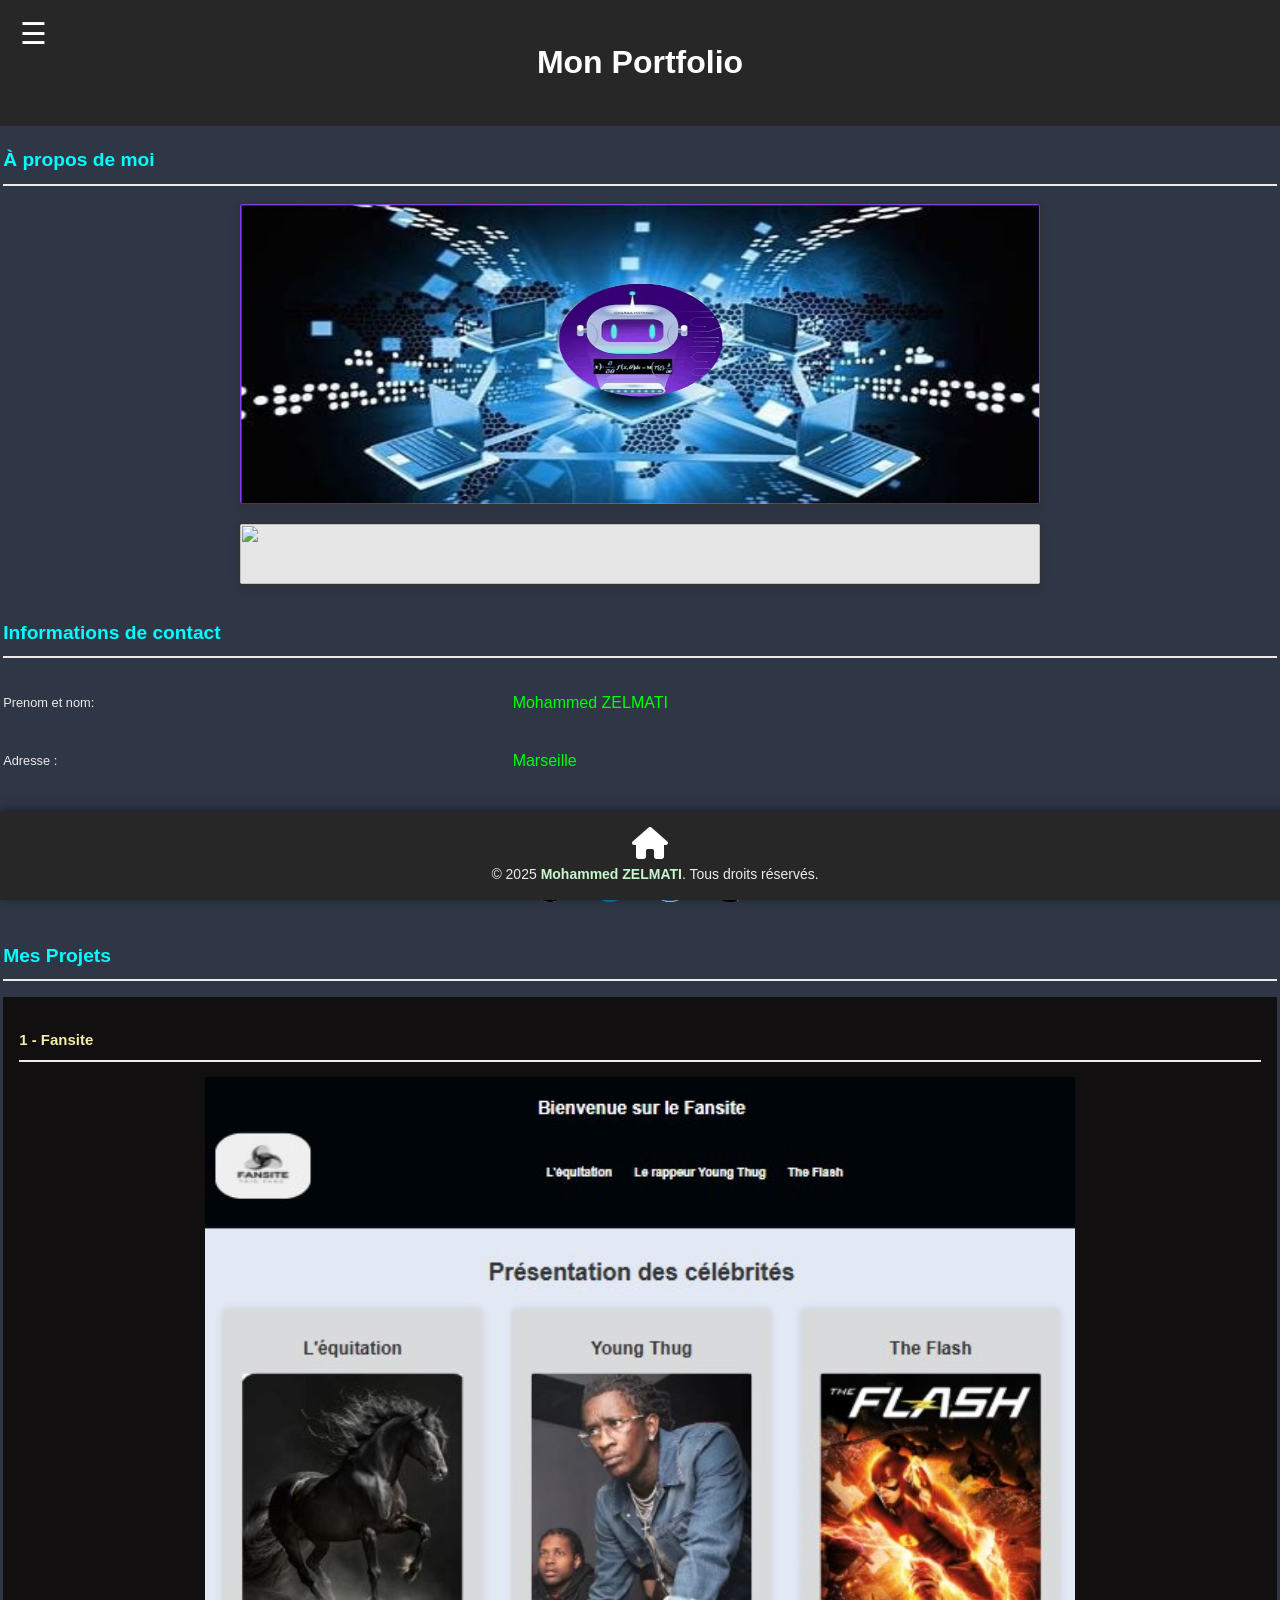
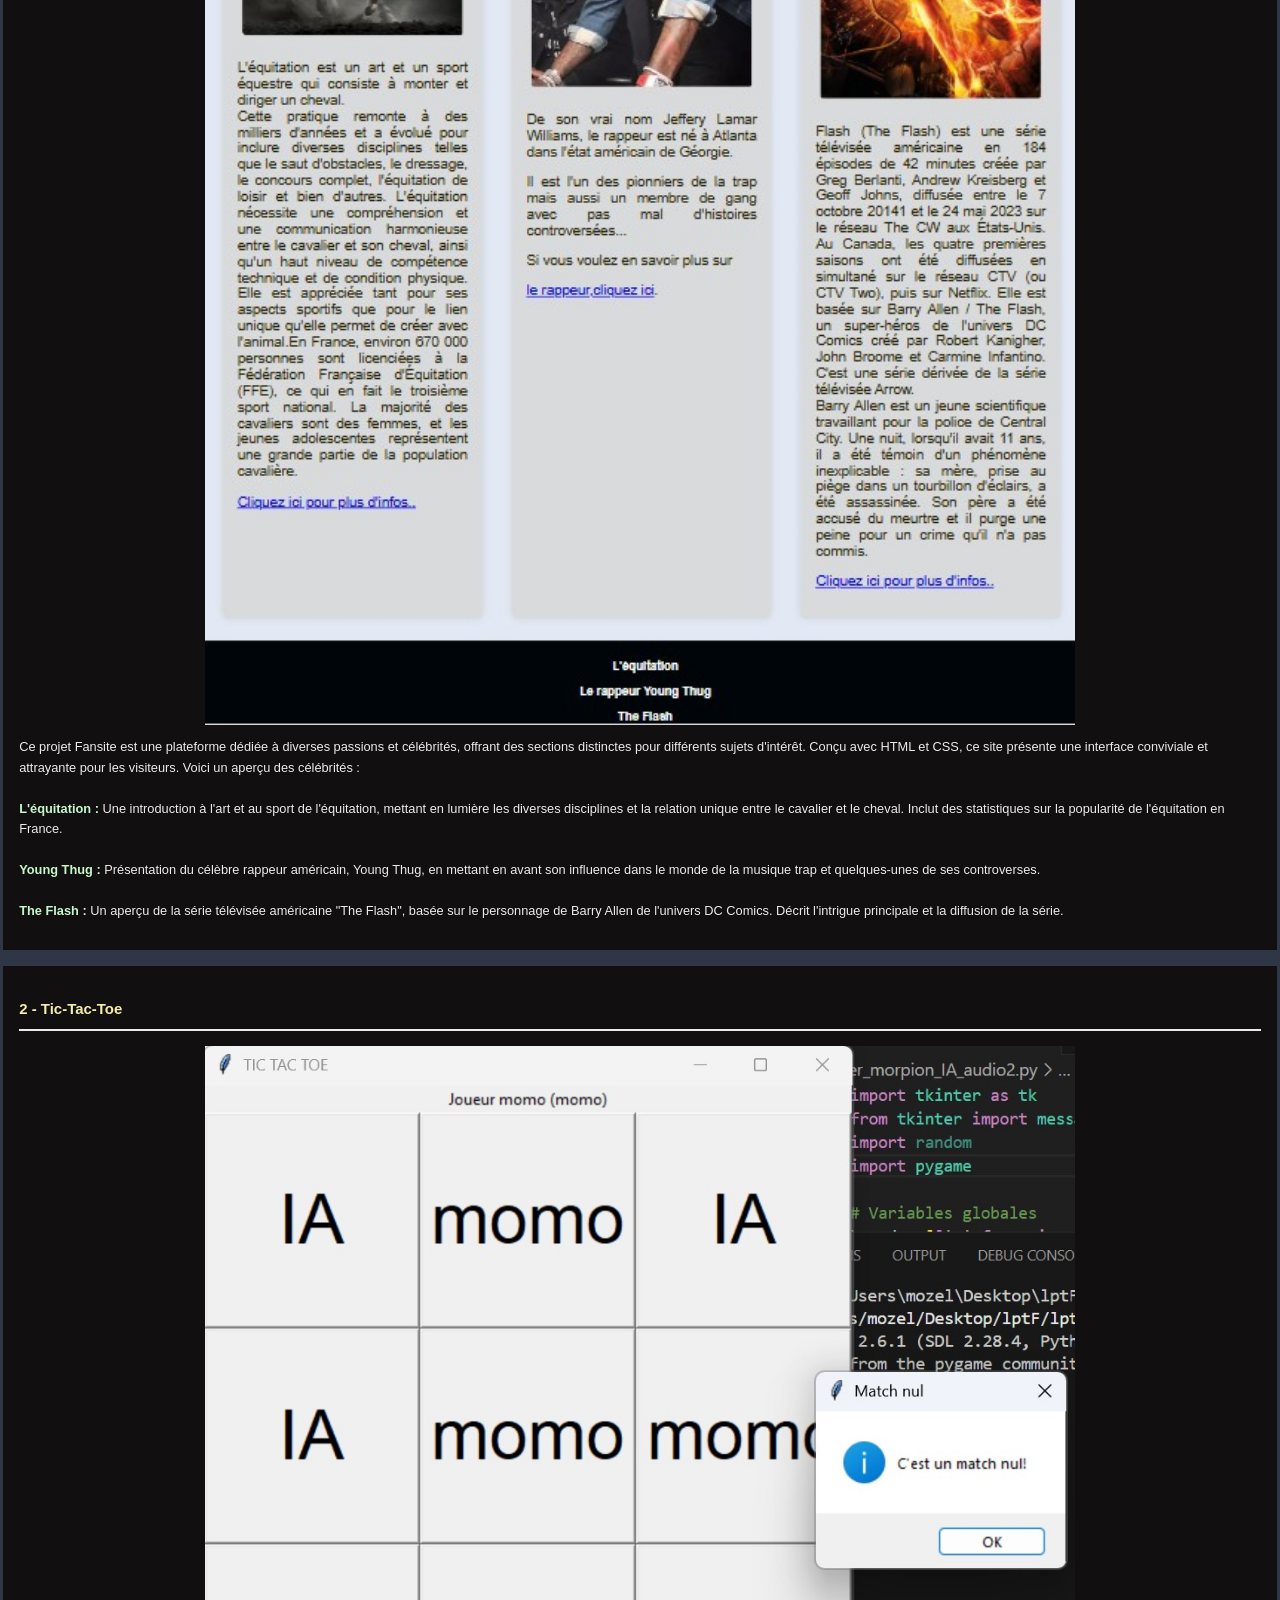
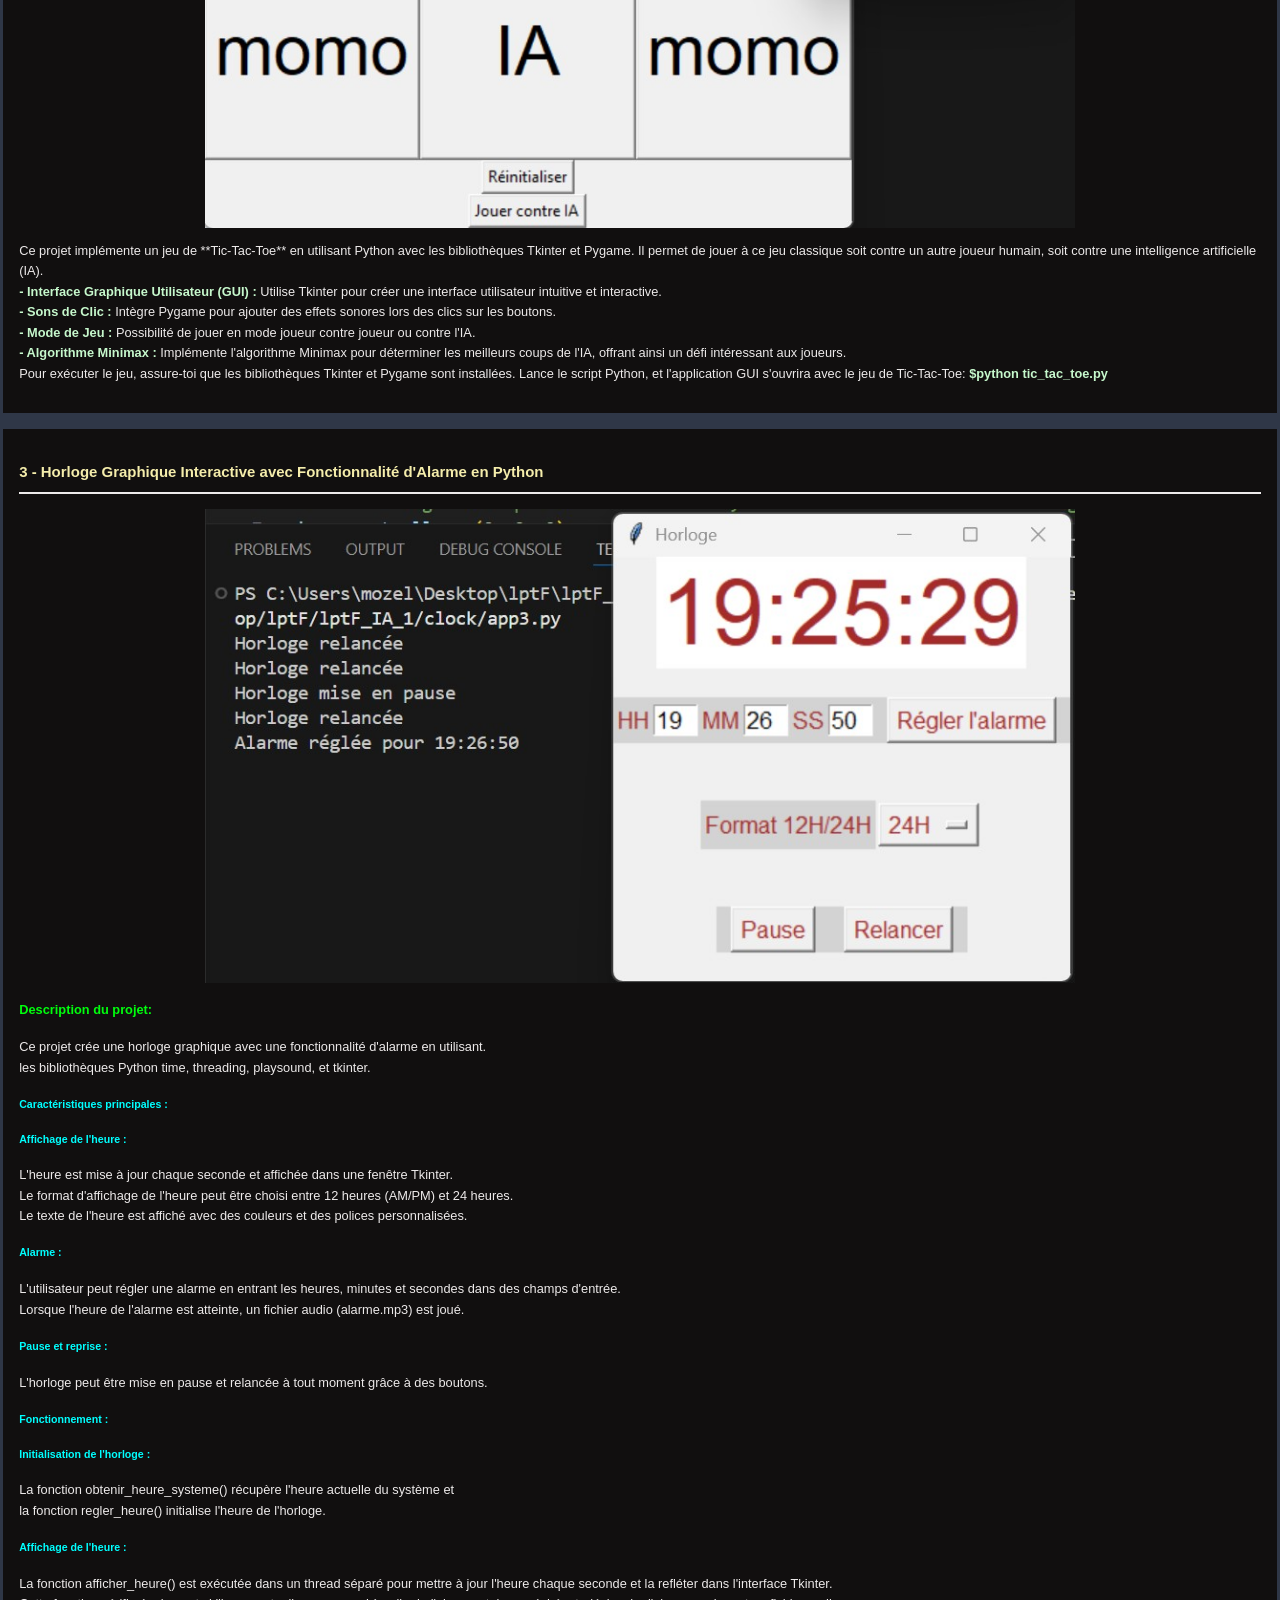
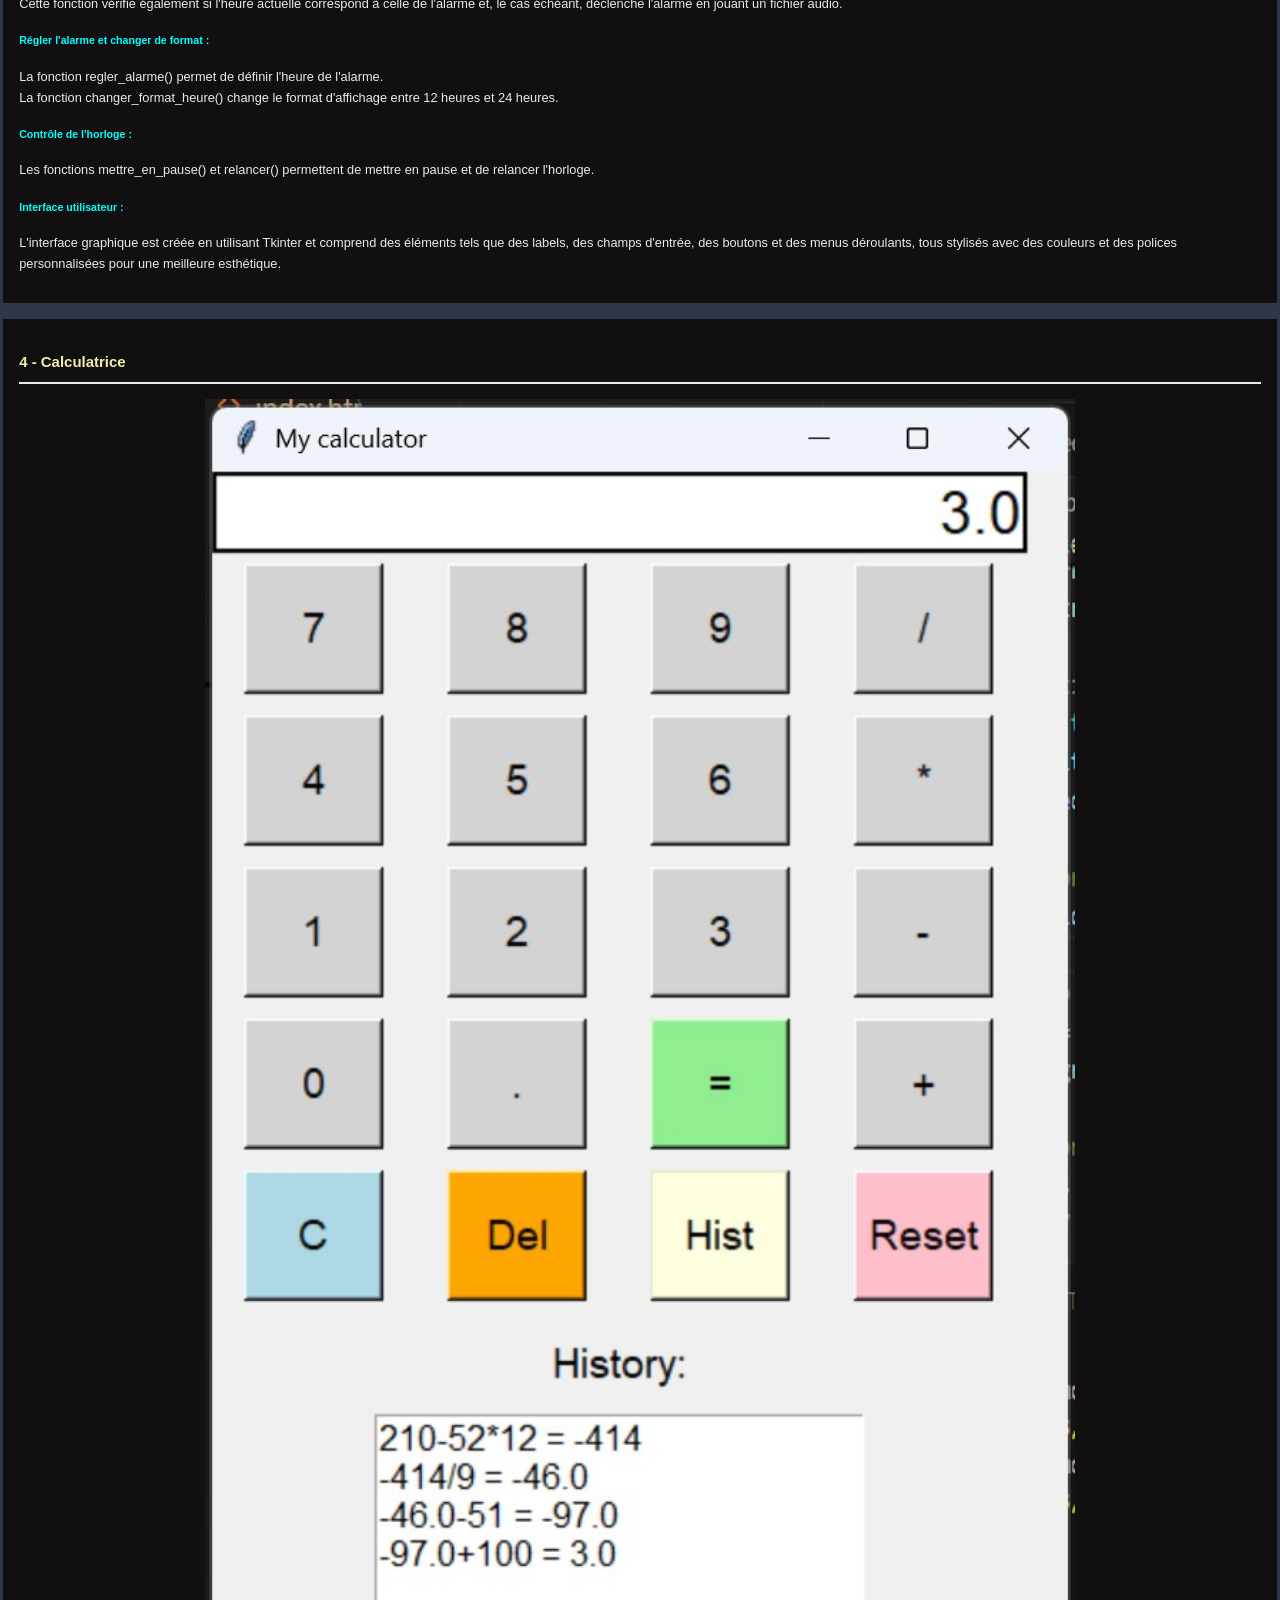
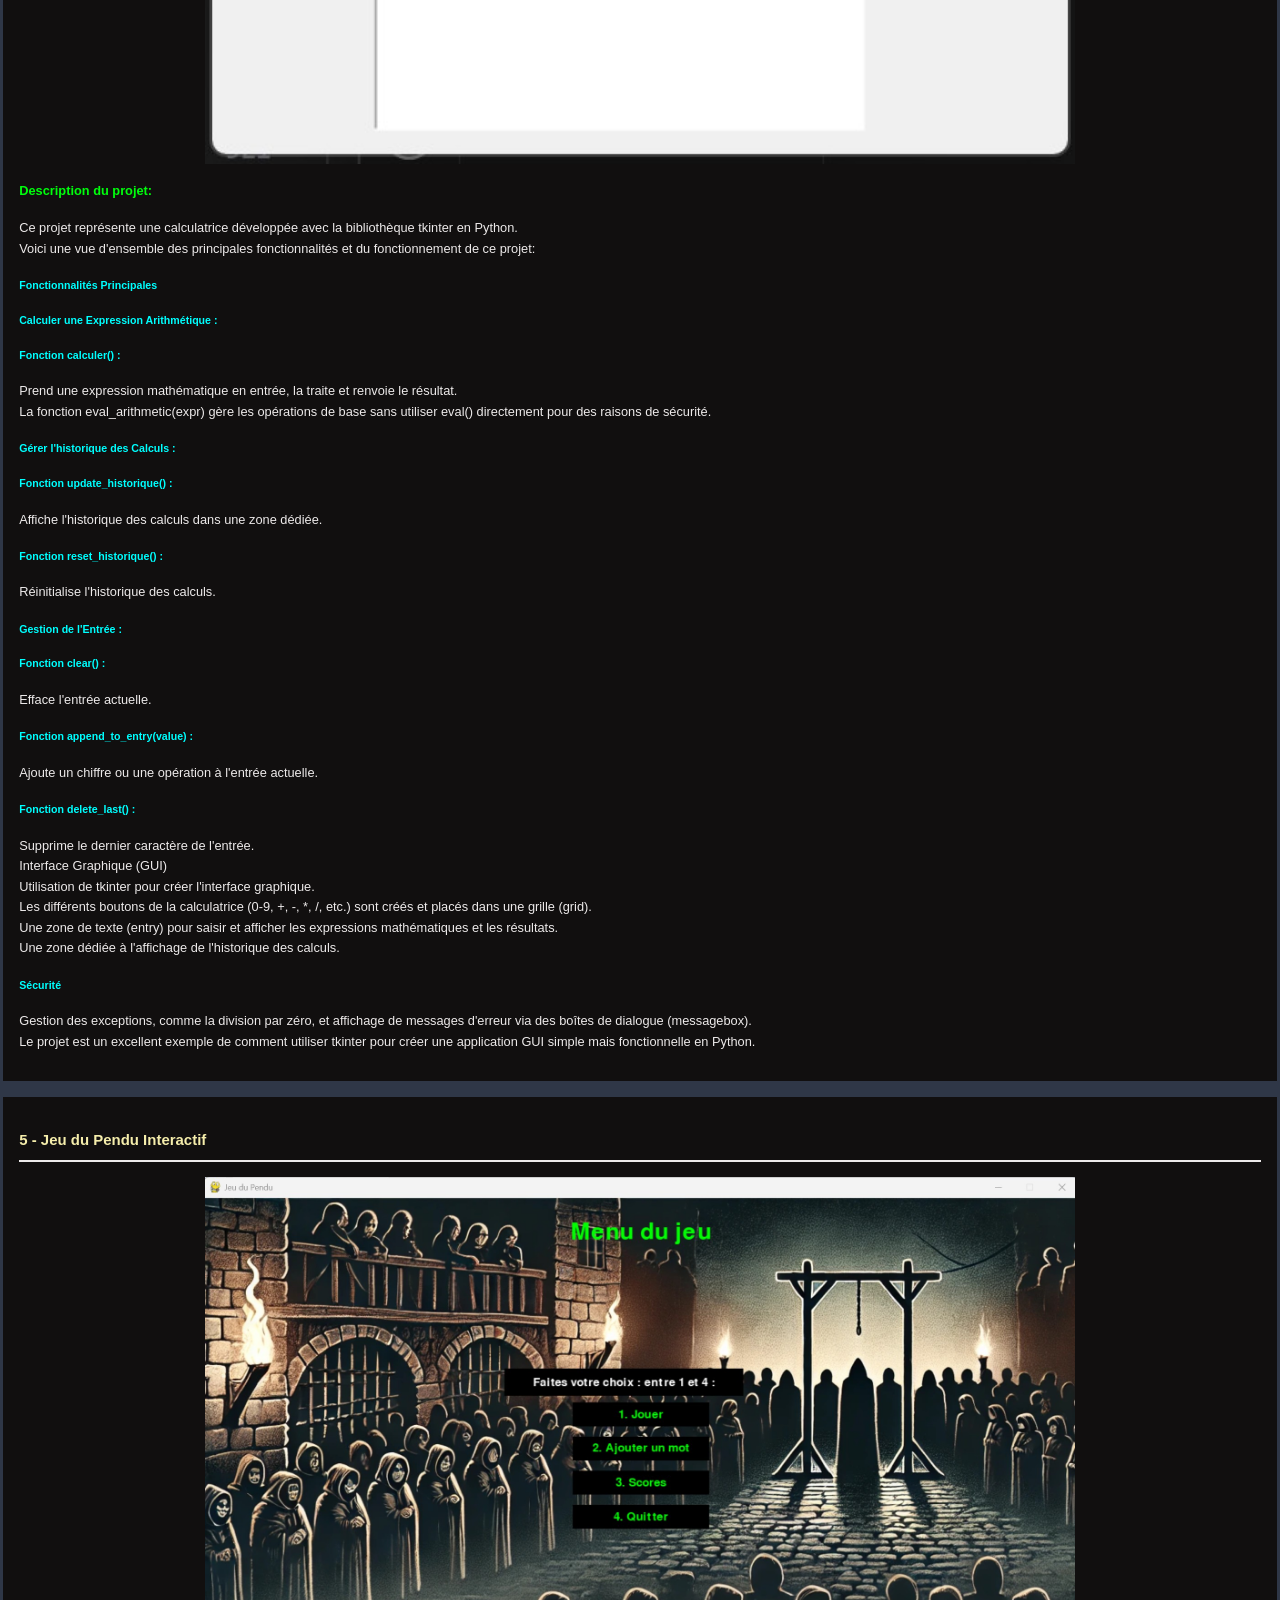
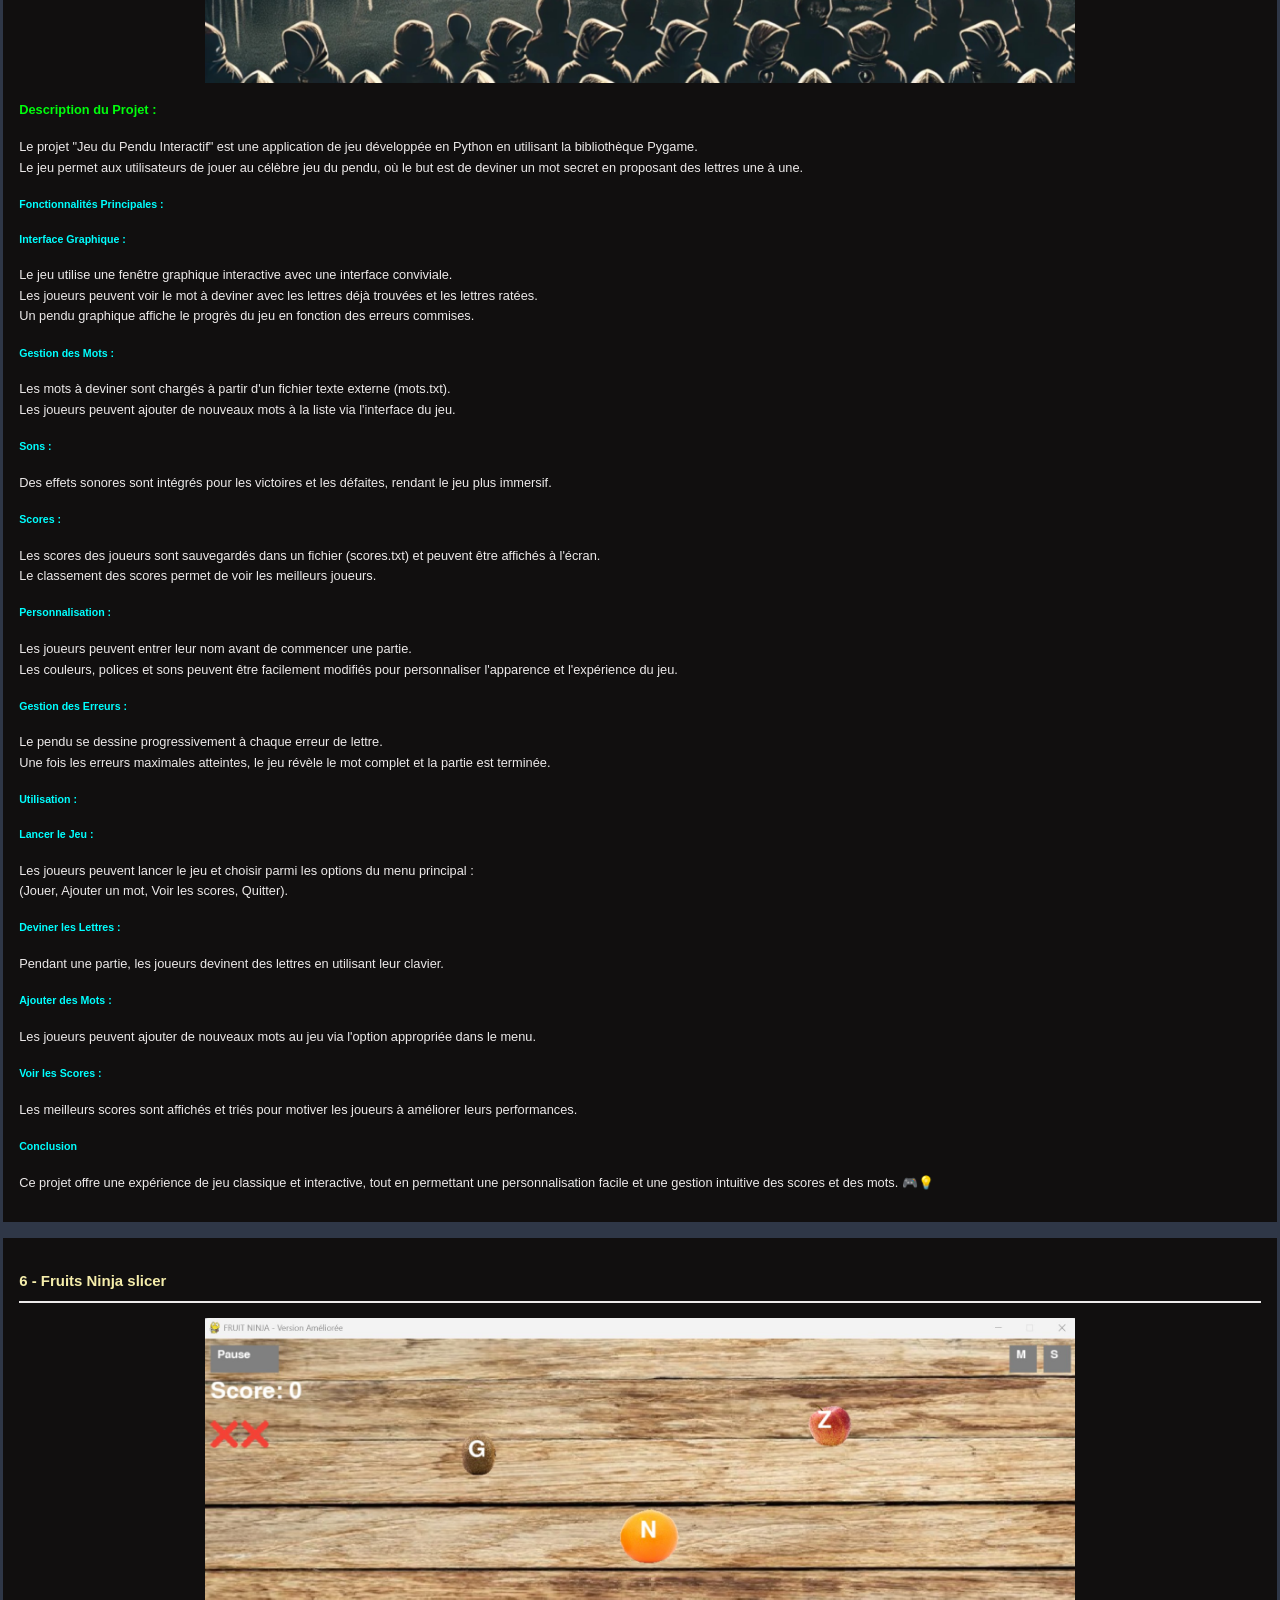
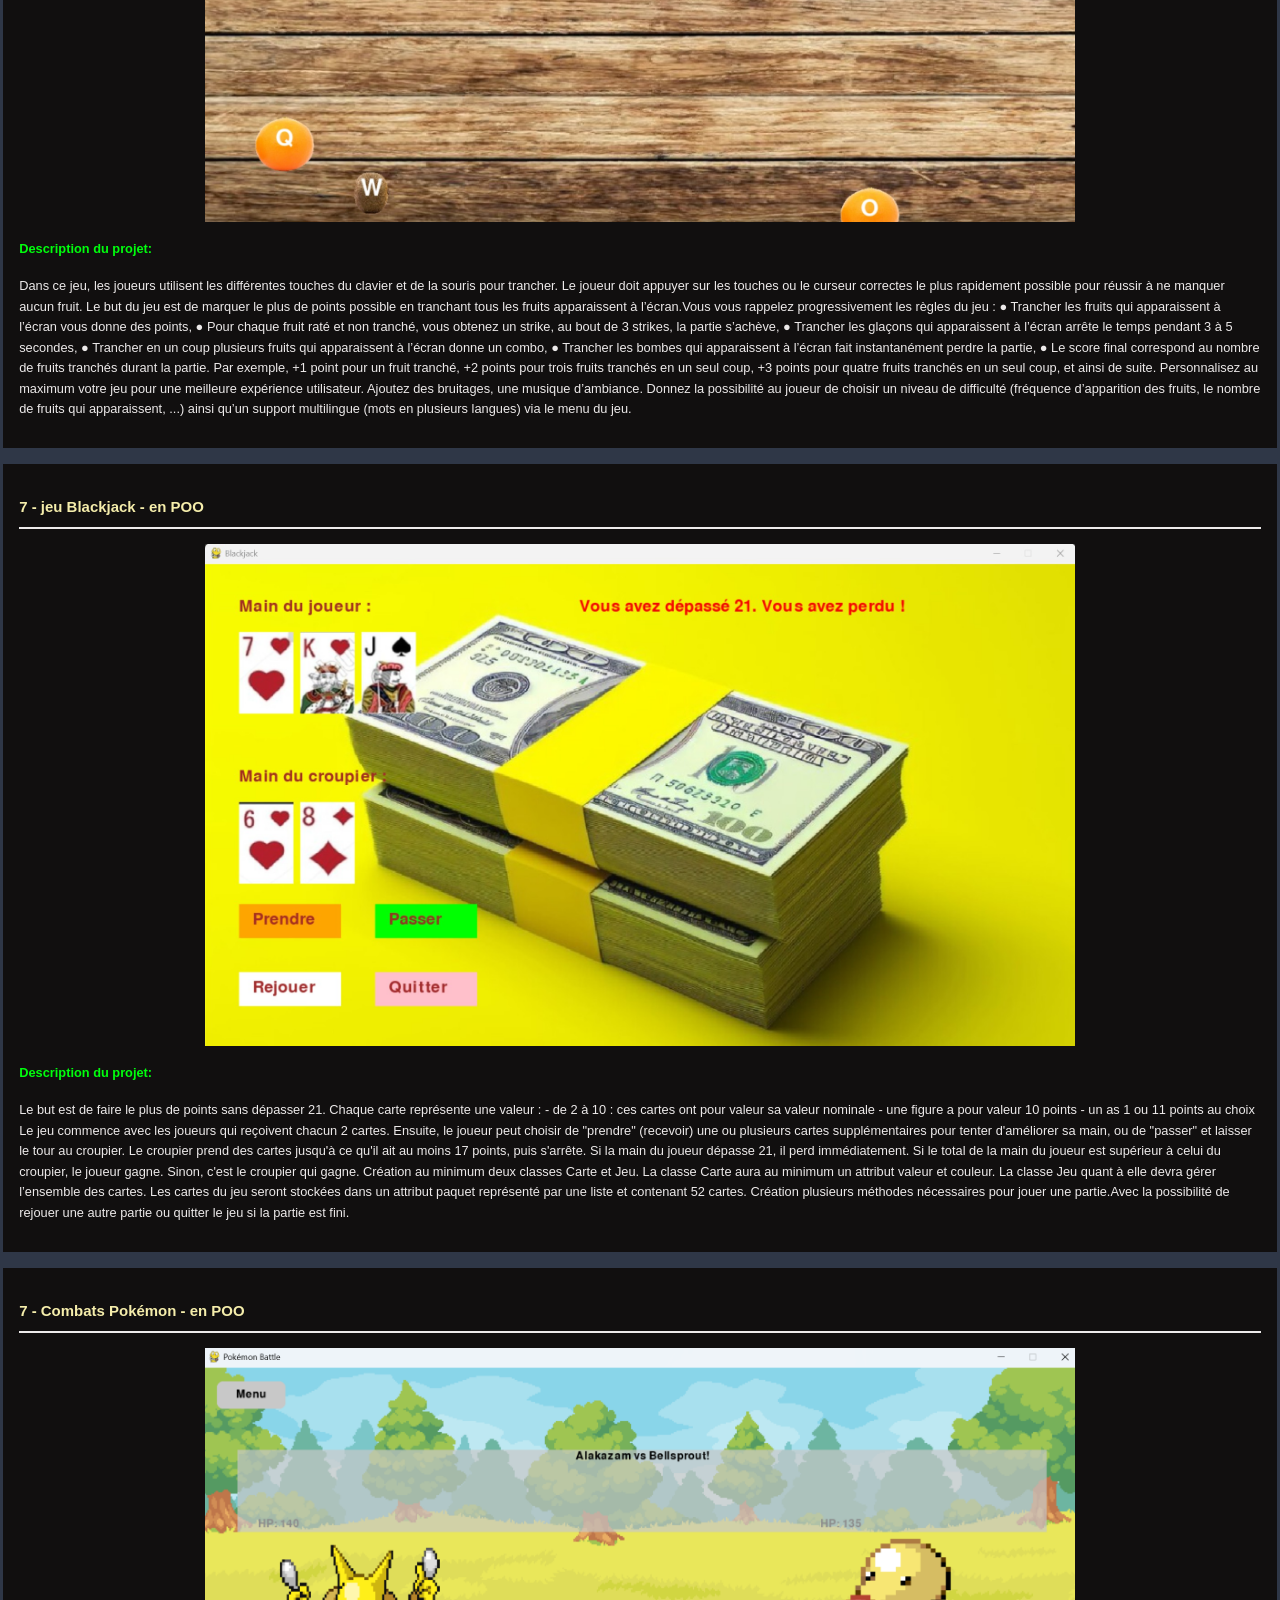
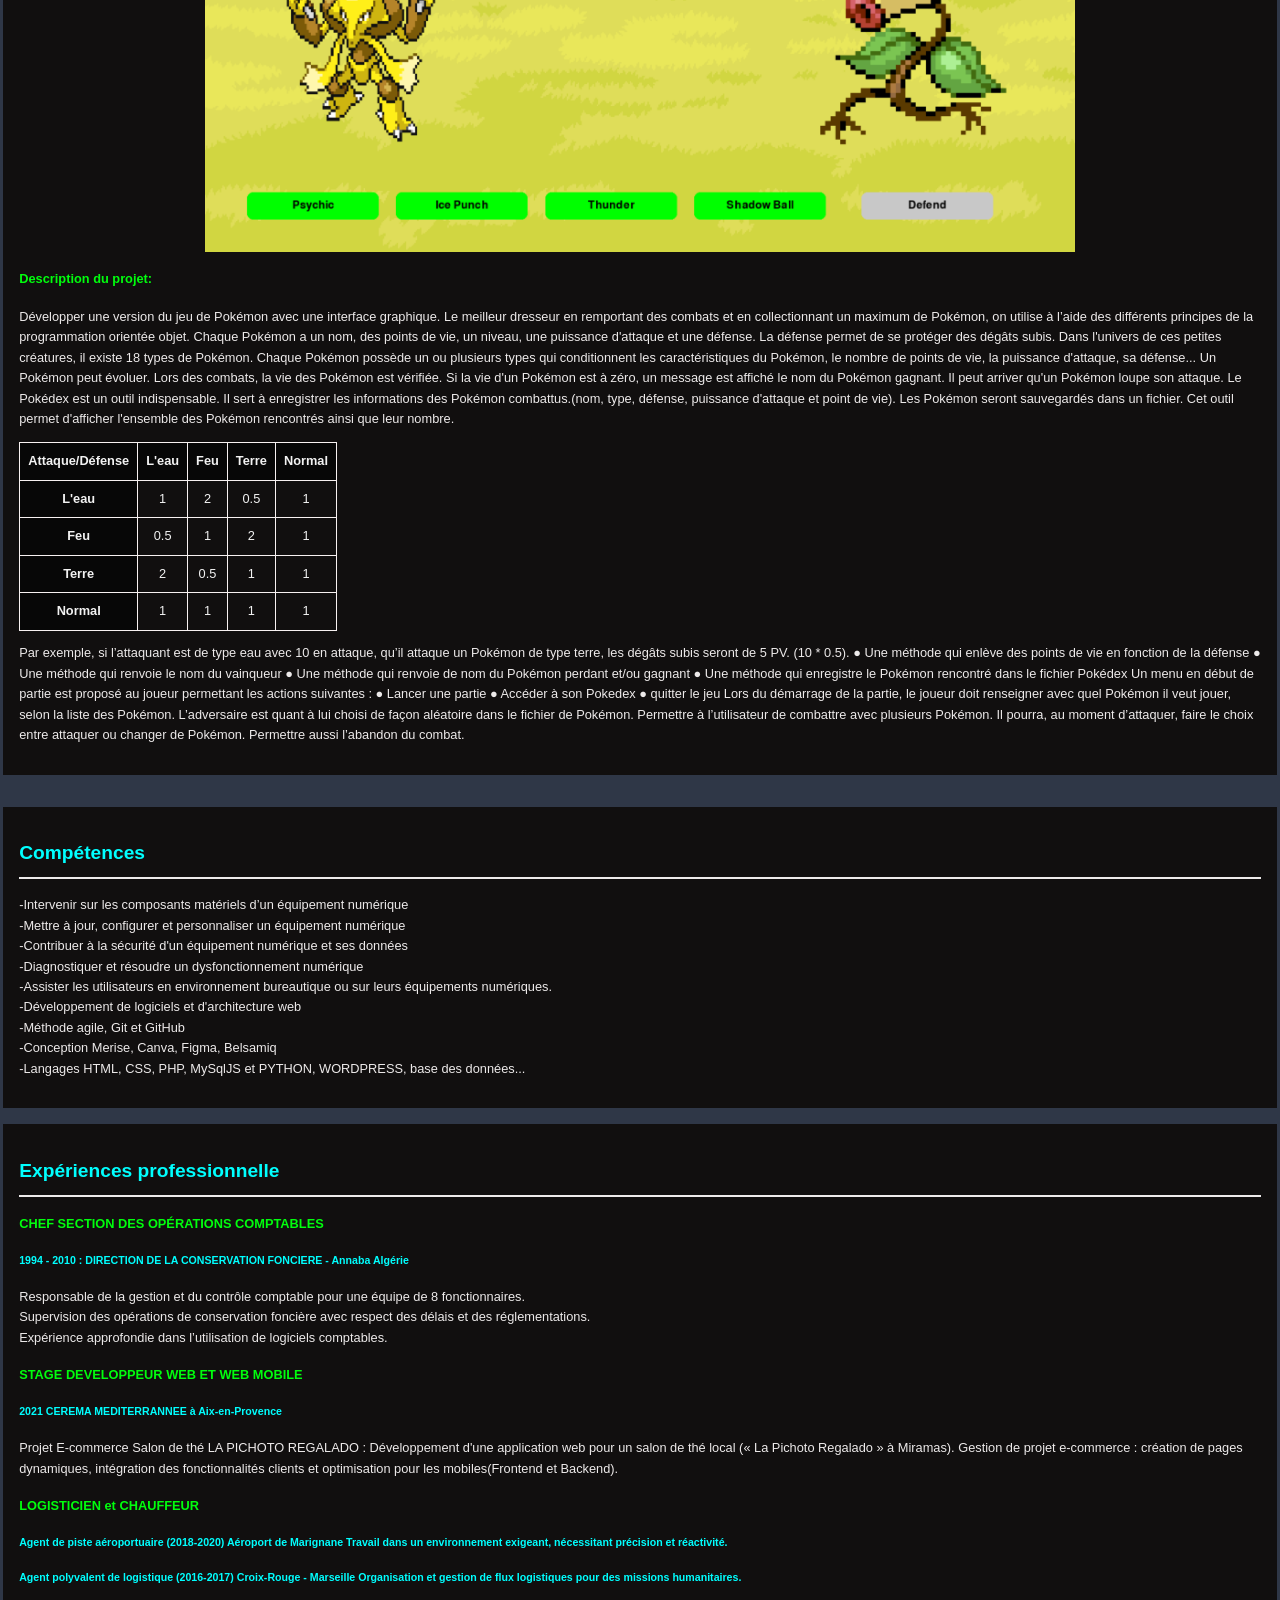
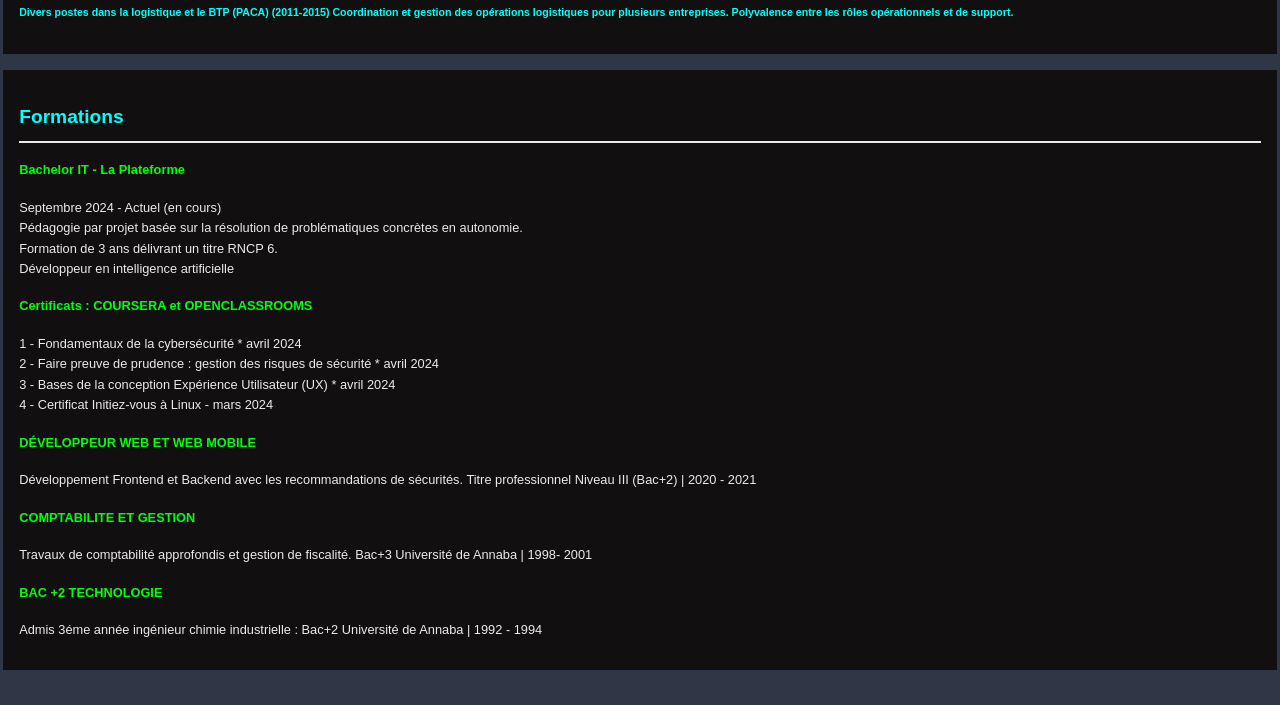
==== index.html @ 63985ffe "Modified file index.html" ====
<!DOCTYPE html>
<html lang="fr">
<head>
    <meta charset="UTF-8">
    <meta name="viewport" content="width=device-width, initial-scale=1.0">
    <title>Mon Portfolio</title>
    <link rel="stylesheet" href="style.css">
    <link rel="stylesheet" href="https://cdnjs.cloudflare.com/ajax/libs/font-awesome/6.0.0/css/all.min.css">
</head>
<body>
    <header>
        <h1>Mon Portfolio</h1>
        <!-- Checkbox pour activer/désactiver le menu --> 
        <input type="checkbox" id="menu-toggle"> 
        <label for="menu-toggle" class="menu-icon">&#9776;</label>
        <nav>
            <a href="#about">À propos</a>
            <a href="#projects">Projets</a>
            <a href="#sociaux">Contact</a>
            <a href="#experiences">Perso/Pro</a>
            <!--a href="ZELMATI_Mohammed_CV.pdf" download="ZELMATI_Mohammed_CV.pdf">Mon CV</a-->
            <a href="https://mohammed-zelmati.github.io/portfolio/ZELMATI_Mohammed_CV.pdf" target="_blank">Mon CV</a>
            <a href="https://mohammed-zelmati.github.io/portfolio/preuve.pdf" target="_blank">Titre/Attest...</a>
            
        </nav>
    </header>
    
    <main>
        <section id="about"> 
            <h2>À propos de moi</h2> 
            <img src="images/Portfolio-IA.jpg" alt="IA"> 
            <h1 align="center">
                <img src="https://readme-typing-svg.herokuapp.com/?&font=Righteous&size=35&center=true&vCenter=true&center=true&width=900&height=70&duration=5000&lines=Salut!+👋;+Je+suis+Mohammed+ZELMATI+!;Espérant+en+Data+Analyste;" />
            </h1>
        </section>

        <section id="social">
            <div class="contact">
                <h2>Informations de contact</h2>
                <div class="contact-flex">
                    <p>Prenom et nom:</p>
                    <p>Mohammed ZELMATI</p>
                </div>
                <div class="contact-flex">
                    <p>Adresse :</p>
                    <p>Marseille</p>
                </div>   
                <div class="contact-flex">
                    <p>Email :</p>
                    <p><a href="mohammed.zelmati@laplateforme.io">Em@il</a></p>
                </div>
                <div class="social">
                    <a href="https://github.com/mohammed-zelmati/presentation"><img src="images/github.png" alt="github" ></a>
                    <a href="https://www.linkedin.com/in/"><img src="images/linkedin.png" alt="linkedin" ></a>
                    <a href="https://www.facebook.com/"><img src="images/facebook.png" alt="facebook" > </a>
                    <a href="https://www.x.com/"><img src="images/x.png" alt="X"></a>
                </div>
            </div>
        </section>
        
        <section id="projects">
            <h2>Mes Projets</h2>
            
            <article>
                <h3>1 - Fansite</h3>
                <img src="images/fansite.jpg" alt="Fansite"> 
                <p>Ce projet Fansite est une plateforme dédiée à diverses passions et célébrités, 
                    offrant des sections distinctes pour différents sujets d'intérêt. 
                    Conçu avec HTML et CSS, ce site présente une interface conviviale et
                    attrayante pour les visiteurs. Voici un aperçu des célébrités :<br><br>
                    <strong>L'équitation : </strong>Une introduction à l'art et au sport de l'équitation, mettant en lumière
                    les diverses disciplines et la relation unique entre le cavalier et le cheval. Inclut 
                    des statistiques sur la popularité de l'équitation en France.<br><br>
                    <strong>Young Thug :</strong> Présentation du célèbre rappeur américain, Young Thug, en mettant en avant 
                    son influence dans le monde de la musique trap et quelques-unes de ses controverses.<br><br>
                    <strong>The Flash :</strong> Un aperçu de la série télévisée américaine "The Flash", basée sur le 
                    personnage de Barry Allen de l'univers DC Comics. Décrit l'intrigue principale et la 
                    diffusion de la série.
                </p>
            </article>
            <article>
                <h3>2 - Tic-Tac-Toe</h3>
                <img src="images/tictactoe.jpg" alt="Tic-tac-toe"> 
                <p>Ce projet implémente un jeu de **Tic-Tac-Toe** en utilisant Python avec les bibliothèques Tkinter et Pygame. 
                    Il permet de jouer à ce jeu classique soit contre un autre joueur humain, soit contre une intelligence artificielle (IA).<br>
                <strong>- Interface Graphique Utilisateur (GUI) :</strong> Utilise Tkinter pour créer une interface utilisateur intuitive et interactive.<br>
                <strong>- Sons de Clic : </strong> Intègre Pygame pour ajouter des effets sonores lors des clics sur les boutons.<br>
                <strong>- Mode de Jeu : </strong> Possibilité de jouer en mode joueur contre joueur ou contre l'IA.<br>
                <strong>- Algorithme Minimax :</strong>  Implémente l'algorithme Minimax pour déterminer les meilleurs coups de l'IA, 
                offrant ainsi un défi intéressant aux joueurs.<br>
                Pour exécuter le jeu, assure-toi que les bibliothèques Tkinter et Pygame sont installées. Lance le script Python,
                 et l'application GUI s'ouvrira avec le jeu de Tic-Tac-Toe: <strong>$python tic_tac_toe.py</strong> </p>
            </article>
            <article>
                <h3>3 - Horloge Graphique Interactive avec Fonctionnalité d'Alarme en Python</h3>
                <img src="images/clock1.jpg" alt="Clock"> 
                <h4>Description du projet: </h4>
                <p>Ce projet crée une horloge graphique avec une fonctionnalité d'alarme en utilisant.<br>
                les bibliothèques Python time, threading, playsound, et tkinter.</p>
                <h5>Caractéristiques principales :</h5>
                <h5>Affichage de l'heure :</h5>
                
                <p>L'heure est mise à jour chaque seconde et affichée dans une fenêtre Tkinter.<br>
                Le format d'affichage de l'heure peut être choisi entre 12 heures (AM/PM) et 24 heures.<br>
                Le texte de l'heure est affiché avec des couleurs et des polices personnalisées.</p>
                
                <h5>Alarme :</h5>
                <p>L'utilisateur peut régler une alarme en entrant les heures, minutes et secondes dans des champs d'entrée.<br>
                Lorsque l'heure de l'alarme est atteinte, un fichier audio (alarme.mp3) est joué.</p>

                <h5>Pause et reprise : </h5>
                <p>L'horloge peut être mise en pause et relancée à tout moment grâce à des boutons.</p> 

                <h5>Fonctionnement : </h5>

                <h5>Initialisation de l'horloge :</h5>
                
                <p>La fonction obtenir_heure_systeme() récupère l'heure actuelle du système et <br>
                la fonction regler_heure() initialise l'heure de l'horloge.</p>
                
                <h5>Affichage de l'heure :</h5>
                
                <p>La fonction afficher_heure() est exécutée dans un thread séparé pour mettre à jour 
                l'heure chaque seconde et la refléter dans l'interface Tkinter.<br>
                Cette fonction vérifie également si l'heure actuelle correspond à celle de l'alarme et, 
                le cas échéant, déclenche l'alarme en jouant un fichier audio.</p>

                <h5>Régler l'alarme et changer de format :</h5>
                <p>La fonction regler_alarme() permet de définir l'heure de l'alarme.<br>
                La fonction changer_format_heure() change le format d'affichage entre 12 heures et 24 heures.</p>
                
                <h5>Contrôle de l'horloge :</h5>
                <p>Les fonctions mettre_en_pause() et relancer() permettent de mettre en pause et de relancer l'horloge.</p>
                
                <h5>Interface utilisateur :</h5>
                <p>L'interface graphique est créée en utilisant Tkinter et comprend des éléments tels que des labels, 
                des champs d'entrée, des boutons et des menus déroulants, tous stylisés avec des couleurs 
                et des polices personnalisées pour une meilleure esthétique.</p>

                
            </article>

            <article>
                <h3>4 - Calculatrice</h3>
                <img src="images/calculatrice.jpg" alt="Calculatrice"> 
                <h4>Description du projet: </h4>
                <p>Ce projet représente une calculatrice développée avec la bibliothèque tkinter en Python. <br>
                    Voici une vue d'ensemble des principales fonctionnalités et du fonctionnement de ce projet:</p>
                <h5>Fonctionnalités Principales</h5>
                <h5>Calculer une Expression Arithmétique :</h5>
                <h5>Fonction calculer() :</h5>
                <p>Prend une expression mathématique en entrée, la traite et renvoie le résultat.<br>
                La fonction eval_arithmetic(expr) gère les opérations de base sans utiliser eval() 
                directement pour des raisons de sécurité.</p>
                <h5>Gérer l'historique des Calculs :</h5>
                <h5>Fonction update_historique() :</h5>
                <p> Affiche l'historique des calculs dans une zone dédiée.</p>
                
                <h5>Fonction reset_historique() :</h5>
                <p>Réinitialise l'historique des calculs.</p>
                 
                <h5>Gestion de l'Entrée :</h5>
                <h5>Fonction clear() :</h5>
                <p>Efface l'entrée actuelle.</p>
                 
                <h5>Fonction append_to_entry(value) :</h5>
                <p>Ajoute un chiffre ou une opération à l'entrée actuelle.</p>
                 
                <h5>Fonction delete_last() :</h5>
                <p>Supprime le dernier caractère de l'entrée.<br>
                Interface Graphique (GUI)<br>
                Utilisation de tkinter pour créer l'interface graphique.<br>
                Les différents boutons de la calculatrice (0-9, +, -, *, /, etc.) sont créés et placés dans une grille (grid).<br>
                Une zone de texte (entry) pour saisir et afficher les expressions mathématiques et les résultats.<br>
                Une zone dédiée à l'affichage de l'historique des calculs.</p>
                 
                <h5>Sécurité</h5>
                <p>Gestion des exceptions, comme la division par zéro, et affichage de messages d'erreur via des boîtes de dialogue (messagebox).<br>
                Le projet est un excellent exemple de comment utiliser tkinter pour créer une application GUI simple mais fonctionnelle en Python.</p>   
            </article>
            <article>
                <h3>5 - Jeu du Pendu Interactif</h3>
                <img src="images/pendu.jpg" alt="Pendu"> 
                <h4>Description du Projet :</h4>
                <p> Le projet "Jeu du Pendu Interactif" est une application de jeu développée en Python en utilisant la bibliothèque Pygame. <br>
                    Le jeu permet aux utilisateurs de jouer au célèbre jeu du pendu, où le but est de deviner un mot secret en proposant des lettres une à une.</p>
                    <h5>Fonctionnalités Principales :</h5>

                    <h5>Interface Graphique :</h5>
                    <p> Le jeu utilise une fenêtre graphique interactive avec une interface conviviale.<br>
                        Les joueurs peuvent voir le mot à deviner avec les lettres déjà trouvées et les lettres ratées.<br>
                        Un pendu graphique affiche le progrès du jeu en fonction des erreurs commises.</p>
                   
                    <h5>Gestion des Mots :</h5>
                    <p>Les mots à deviner sont chargés à partir d'un fichier texte externe (mots.txt).<br>
                    Les joueurs peuvent ajouter de nouveaux mots à la liste via l'interface du jeu.</p>
                    
                    <h5>Sons :</h5>
                    <p>Des effets sonores sont intégrés pour les victoires et les défaites, rendant le jeu plus immersif.</p>
                    
                    <h5> Scores :</h5>
                   <p>Les scores des joueurs sont sauvegardés dans un fichier (scores.txt) et peuvent être affichés à l'écran.<br>
                    Le classement des scores permet de voir les meilleurs joueurs.</p>
                    
                    <h5>Personnalisation :</h5>
                    <p>Les joueurs peuvent entrer leur nom avant de commencer une partie.<br>
                    Les couleurs, polices et sons peuvent être facilement modifiés pour personnaliser l'apparence et l'expérience du jeu.</p>
                    
                    <h5>Gestion des Erreurs :</h5>
                    <p>Le pendu se dessine progressivement à chaque erreur de lettre.<br>
                    Une fois les erreurs maximales atteintes, le jeu révèle le mot complet et la partie est terminée.</p>
                    
                    <h5>Utilisation :</h5> 
                    <h5>Lancer le Jeu :</h5>
                    <p>Les joueurs peuvent lancer le jeu et choisir parmi les options du menu principal :<br>
                        (Jouer, Ajouter un mot, Voir les scores, Quitter).</p>
                    <h5>Deviner les Lettres :</h5>
                    <p>Pendant une partie, les joueurs devinent des lettres en utilisant leur clavier.</p>
                    
                    <h5> Ajouter des Mots :</h5>
                    <p>Les joueurs peuvent ajouter de nouveaux mots au jeu via l'option appropriée dans le menu.</p>
                
                    <h5>Voir les Scores :</h5>
                    <p>Les meilleurs scores sont affichés et triés pour motiver les joueurs à améliorer leurs performances.</p>
                    <h5>Conclusion</h5>
                    <p>Ce projet offre une expérience de jeu classique et interactive, tout en permettant une personnalisation facile et 
                    une gestion intuitive des scores et des mots. <strong>🎮💡</strong></p>
            </article>
            <article>
                <h3>6 - Fruits Ninja slicer</h3>
                <img src="images/fruitsNinja.jpg" alt="FruitsNinjaSlicer"> 
                <h4>Description du projet: </h4>
                <p>Dans ce jeu, les joueurs utilisent les différentes touches du clavier et de la souris pour trancher. 
                Le joueur doit appuyer sur les touches ou le curseur correctes le plus rapidement possible pour réussir à ne manquer aucun fruit.
                Le but du jeu est de marquer le plus de points possible en tranchant tous les fruits apparaissent à l’écran.Vous vous rappelez 
                progressivement les règles du jeu :
                 ● Trancher les fruits qui apparaissent à l’écran vous donne des points,
                 ● Pour chaque fruit raté et non tranché, vous obtenez un strike, au bout de 3 strikes, la partie s’achève,
                 ● Trancher les glaçons qui apparaissent à l’écran arrête le temps pendant 3 à 5 secondes,
                 ● Trancher en un coup plusieurs fruits qui apparaissent à l’écran donne un combo,
                 ● Trancher les bombes qui apparaissent à l’écran fait instantanément perdre la partie,
                 ● Le score final correspond au nombre de fruits tranchés durant la partie.
                Par exemple, +1 point pour un fruit tranché, +2 points pour trois fruits tranchés en un seul coup, +3 points pour quatre fruits
                 tranchés en un seul coup, et ainsi de suite.
                Personnalisez au maximum votre jeu pour une meilleure expérience utilisateur. Ajoutez des bruitages, une musique d’ambiance. 
                Donnez la possibilité au joueur de choisir un niveau de difficulté (fréquence d’apparition des fruits, le nombre de fruits qui 
                apparaissent, ...) ainsi qu’un support multilingue (mots en plusieurs langues) via le menu du jeu.</p>
                
            
            </article>
            <article>
                <h3>7 - jeu Blackjack - en POO</h3>
                <img src="images/blackjackCroupier.jpg" alt="jeuBlackJack"> 
                <h4>Description du projet: </h4>
                <p>Le but est de faire le plus de points sans dépasser 21. Chaque carte représente une valeur :
                - de 2 à 10 : ces cartes ont pour valeur sa valeur nominale
                - une figure a pour valeur 10 points
                - un as 1 ou 11 points au choix

                Le jeu commence avec les joueurs qui reçoivent chacun 2 cartes. Ensuite, le joueur peut choisir de "prendre" 
                (recevoir) une ou plusieurs cartes supplémentaires pour tenter d'améliorer sa main, ou de "passer" et laisser
                le tour au croupier. Le croupier prend des cartes jusqu'à ce qu'il ait au moins 17 points, puis s'arrête. 
                Si la main du joueur dépasse 21, il perd immédiatement.
                Si le total de la main du joueur est supérieur à celui du croupier, le joueur gagne. 
                Sinon, c'est le croupier qui gagne.

                Création au minimum deux classes Carte et Jeu.

                La classe Carte aura au minimum un attribut valeur et couleur. La classe Jeu quant à elle devra gérer 
                l’ensemble des cartes. Les cartes du jeu seront stockées dans un attribut paquet représenté par une liste 
                et contenant 52 cartes.

                Création plusieurs méthodes nécessaires pour jouer une partie.Avec la possibilité de rejouer une autre partie ou quitter 
                le jeu si la partie est fini.
            </article>
            <article>
                <h3>7 - Combats Pokémon - en POO</h3>
                <img src="images/pokemon.png" alt=""> 
                <h4>Description du projet: </h4>
                <p>Développer une version du jeu de Pokémon avec une interface graphique. Le meilleur dresseur en remportant des combats et en collectionnant
                    un maximum de Pokémon,  on utilise à l’aide des différents principes de la programmation orientée objet.
                    Chaque Pokémon a un nom, des points de vie, un niveau, une puissance d'attaque et une défense. La défense permet de se protéger des dégâts subis.

                    Dans l'univers de ces petites créatures, il existe 18 types de Pokémon. Chaque Pokémon possède un ou plusieurs types qui conditionnent les
                    caractéristiques du Pokémon, le nombre de points de vie, la puissance d'attaque, sa défense... Un Pokémon peut évoluer.
    
                    Lors des combats, la vie des Pokémon est vérifiée. Si la vie d'un Pokémon est à zéro, un message est affiché le nom du Pokémon gagnant. 
                    Il peut arriver qu'un Pokémon loupe son attaque.
    
                    Le Pokédex est un outil indispensable. Il sert à enregistrer les informations des Pokémon combattus.(nom, type, défense, puissance
                    d'attaque et point de vie).
    
                    Les Pokémon seront sauvegardés dans un fichier. Cet outil permet d'afficher l'ensemble des Pokémon rencontrés ainsi que leur nombre.
                </p>
                <table>
                    <thead>
                        <tr>
                            <th>Attaque/Défense</th>
                            <th>L'eau</th>
                            <th>Feu</th>
                            <th>Terre</th>
                            <th>Normal</th>
                        </tr>
                    </thead>
                    <tbody>
                        <tr>
                            <th>L'eau</th>
                            <td>1</td>
                            <td>2</td>
                            <td>0.5</td>
                            <td>1</td>
                        </tr>
                        <tr>
                            <th>Feu</th>
                            <td>0.5</td>
                            <td>1</td>
                            <td>2</td>
                            <td>1</td>
                        </tr>
                        <tr>
                            <th>Terre</th>
                            <td>2</td>
                            <td>0.5</td>
                            <td>1</td>
                            <td>1</td>
                        </tr>
                        <tr>
                            <th>Normal</th>
                            <td>1</td>
                            <td>1</td>
                            <td>1</td>
                            <td>1</td>
                        </tr>
                    </tbody>
                </table>
                <p>
                    Par exemple, si l’attaquant est de type eau avec 10 en attaque, qu’il attaque
                    un Pokémon de type terre, les dégâts subis seront de 5 PV. (10 * 0.5).
                    ● Une méthode qui enlève des points de vie en fonction de la défense
                    ● Une méthode qui renvoie le nom du vainqueur
                    ● Une méthode qui renvoie de nom du Pokémon perdant et/ou gagnant
                    ● Une méthode qui enregistre le Pokémon rencontré dans le fichier Pokédex
    
                    Un menu en début de partie est proposé au joueur permettant les actions suivantes :
                    ● Lancer une partie
                    ● Accéder à son Pokedex
                    ● quitter le jeu
    
                    Lors du démarrage de la partie, le joueur doit renseigner avec quel Pokémon il veut jouer, selon la liste des Pokémon.
                    L’adversaire est quant à lui choisi de façon aléatoire dans le fichier de Pokémon.
    
                    Permettre à l’utilisateur de combattre avec plusieurs Pokémon. Il pourra, au moment d’attaquer, faire le choix entre attaquer ou changer de Pokémon.
                    Permettre aussi l’abandon du combat.</p>   
            </article>
                <!-- Ajoutez d'autres projets ici -->
        </section>
        <section id="experiences">
            <article>
                <h2>Compétences</h2>
                <p>-Intervenir sur les composants matériels d’un équipement numérique<br>
                    -Mettre à jour, configurer et personnaliser un équipement numérique<br>
                    -Contribuer à la sécurité d'un équipement numérique et ses données<br>
                    -Diagnostiquer et résoudre un dysfonctionnement numérique<br>
                    -Assister les utilisateurs en environnement bureautique ou sur leurs équipements numériques.<br>
                    -Développement de logiciels et d'architecture web<br>
                    -Méthode agile, Git et GitHub<br>
                    -Conception Merise, Canva, Figma, Belsamiq<br>
                    -Langages HTML, CSS, PHP, MySqlJS et PYTHON, WORDPRESS, base des données...
                </p>
            </article>
            <!--article>
                <h3>Expériences personnelle</h3>
                <p>Description de'expériences perso...<strong>à compléter</strong></p>
            </article-->
            <article>
                <h2>Expériences professionnelle</h2>
                <h4>CHEF SECTION DES OPÉRATIONS COMPTABLES</h4>
                <h5>1994 - 2010 : DIRECTION DE LA CONSERVATION FONCIERE - Annaba Algérie</h5>
                <p>Responsable de la gestion et du contrôle comptable pour une équipe de 8
                    fonctionnaires.<br>
                    Supervision des opérations de conservation foncière avec respect des délais
                    et des réglementations.<br>
                    Expérience approfondie dans l’utilisation de logiciels comptables.</p>
                    
                <h4> STAGE DEVELOPPEUR WEB ET WEB MOBILE</h4>
                <h5>2021 CEREMA MEDITERRANNEE à Aix-en-Provence</h5>   
                <p>Projet E-commerce Salon de thé LA PICHOTO REGALADO  : Développement d'une application web pour un salon de
                    thé local (« La Pichoto Regalado » à Miramas).
                    Gestion de projet e-commerce : création de pages dynamiques, intégration des
                    fonctionnalités clients et optimisation pour les mobiles(Frontend et Backend).</p>
                
                <h4> LOGISTICIEN et CHAUFFEUR</h4>
                <h5> Agent de piste aéroportuaire (2018-2020) Aéroport de Marignane
                    Travail dans un environnement exigeant, nécessitant précision et réactivité.</h5>  
                <h5>Agent polyvalent de logistique (2016-2017) Croix-Rouge - Marseille
                    Organisation et gestion de flux logistiques pour des missions humanitaires. </h5>   
                <h5>Divers postes dans la logistique et le BTP (PACA) (2011-2015)
                    Coordination et gestion des opérations logistiques pour plusieurs entreprises.
                    Polyvalence entre les rôles opérationnels et de support.</h5>
            </article>

            <article>
                <h2>Formations</h2>
 
                <h4>Bachelor IT - La Plateforme</h4>
                <p> Septembre 2024 - Actuel (en cours)<br>
                    Pédagogie par projet basée sur la résolution de problématiques concrètes en autonomie.<br>
                    Formation de 3 ans délivrant un titre RNCP 6.<br>
                    Développeur en intelligence artificielle</p> 

                <h4>Certificats : COURSERA et OPENCLASSROOMS</h4>
                <p>1 - Fondamentaux de la cybersécurité * avril 2024 <br>
                    2 - Faire preuve de prudence : gestion des risques de sécurité * avril 2024<br>
                    3 - Bases de la conception Expérience Utilisateur (UX) * avril 2024 <br>   
                    4 - Certificat Initiez-vous à Linux - mars 2024</p> 
                    
                <h4>DÉVELOPPEUR WEB ET WEB MOBILE</h4>
                <p>Développement Frontend et Backend avec les recommandations de sécurités.
                    Titre professionnel Niveau III  (Bac+2) | 2020 - 2021</p>
                        
                <h4>COMPTABILITE ET GESTION</h4>
                <p>Travaux de comptabilité approfondis et gestion de fiscalité.
                    Bac+3 Université de Annaba | 1998- 2001</p>

                <h4>BAC +2 TECHNOLOGIE</h4>
                <p> Admis 3éme année ingénieur chimie industrielle : Bac+2 Université de Annaba | 1992 - 1994 </p>  
                </article>
            <!-- Ajoutez d'autres projets ici -->
        </section>
        
        <!--section id="contact">
            <h2>Contactez-moi</h2>
            <form>
                <label for="name">Nom :</label>
                <input type="text" id="name" name="name">
                <label for="email">Email :</label>
                <input type="email" id="email" name="email">
                <label for="message">Message :</label>
                <textarea id="message" name="message"></textarea>
                <button type="submit">Envoyer</button>
            </form>
        </section-->
    </main>
    
    <footer>
        <a href="#">
            <i class="fas fa-home"></i>
        </a>
        <p>&copy; 2025 <strong>Mohammed ZELMATI</strong>. Tous droits réservés.</p>
    </footer>
</body>
</html>
---- style.css ----
body {
    font-family: Arial, sans-serif;
    margin: 0;
    padding: 0;
    line-height: 1.6;  
}

header {
    background: #282727;
    color: #fff;
    padding: 1rem 0;
    text-align: center;
}

/* menu humberger */
.menu-icon { 
    display: none; 
    font-size: 30px;
    cursor: pointer;
} 
#menu-toggle { 
    display: none; 
}

header nav {
    list-style: none;
    padding: 0;
}

header nav a {
    display: inline;
    margin: 0 1rem;
    color:rgb(230, 230, 230);
}

header nav a {
    color: #fff;
    text-decoration: none;
}

header nav a:hover {
    color: #27a31a;
}

main {
    padding: 0.2rem;
    background: #2f3747;
}

section {
    margin-bottom: 2rem;
    
}

h2, h3{
    border-bottom: 2px solid #edeaea;
    padding-bottom: 0.5rem;
}

#about img {
    width: 800px;
    max-width: 100%;
    height: 300px;
    display: block;
    margin: 0 auto;
    border: 2px solid #333;
    border-radius: 5px;
    box-shadow: 0 4px 8px rgba(0, 0, 0, 0.1);
}
#about h1 img {
    height: 60px;
    background:rgb(230, 230, 230);
}

/* section sociaux*/
.contact-flex{
    display: flex;
    flex-flow:row wrap;
    align-items:center;
}
.contact-flex p:first-child{
    flex : 0 0 40%;
}
.contact-flex p:last-child{
    flex : 0 0 60%;
    font-size: 16px;
    color:#00fe0d;
    
}
.contact-flex p a{
    font-size: 1.2em;
    color:#00fe0d;
}
.contact-flex p a:hover{
    font-size: 1.2em;
    color:rgb(0, 255, 255);
}
.social{
    display: flex;
    flex-wrap: wrap;
    justify-content:center;
    margin: 10px auto 0px auto;
}

.social img{
    width:40px;
    height:40px;
    border-radius: 50%;
}

.social a {
    margin-right: 20px;
}

/* Pour éviter un espace à droite du dernier lien, tu peux utiliser : */
.social a:last-child {
    margin-right: 0;
}

.projects h3 {
    font-size: 20px;
    color:rgb(255, 255, 255)
}

strong{
    color:rgb(198, 248, 204);
}
form label {
    display: block;
    margin-top: 1rem;
}

form input, form textarea {
    width: 100%;
    padding: 0.5rem;
    margin-top: 0.5rem;
}

form button {
    display: block;
    background: #6603e6;
    color: #fff;
    padding: 0.5rem 1rem;
    border: none;
    margin-top: 1rem;
    cursor: pointer;
}

form button:hover {
    background: #04f410;
    font-size: 1em;
    color: rgb(49, 18, 18);
}

article {
    background: #110f0f;
    padding: 1rem;
    margin-bottom: 1rem;
}

article img {
    display: block;
    margin-left: auto;
    margin-right: auto;
    width: 70%;
}

table, th, td {
    border: 1px solid rgb(247, 241, 241);
    border-collapse: collapse;
    color:#f2f2f2;
}
th, td {
    padding: 8px;
    text-align: center;
}
th {
    background-color: #070707;
}

footer {
    position: fixed;
    bottom: 0;
    width: 100%;
    background-color: #282727;
    color: #fff;
    text-align: center;
    padding: 10px 0;
    box-shadow: 0 -2px 10px rgba(0, 0, 0, 0.5);
}

footer a {
    color: #fff;
    text-decoration: none;
    margin-right: 10px;
}

footer i {
    font-size: 2rem;
}

footer p {
    margin: 0;
    font-size: 0.9rem;
}
footer a:hover i,
footer a:hover {
    color: #ffcc00; /* Change la couleur au survol */
    transition: color 0.3s;
}


/* Animations */
h1, h2, h3, p {
    animation: fadeIn 2s ease-in-out;
}
p {
    color: #edeaea;
}

h2 {
    color:aqua;
}
h3 {
    color:rgb(245, 237, 171);
}
h4 {
    color:#00fe0d;
}

h5 {
    color:cyan
}

h6 {
    color:blanchedalmond
}
@keyframes fadeIn {
    from { opacity: 0; }
    to { opacity: 1; }
}

button, a {
    transition: background 0.3s ease;
}

/* Media Queries */

/* Styles pour les petits appareils (téléphones) */
@media (min-width: 768px) {
    nav {
        flex-direction: column;
        display: none; 
        width: 100%; 
        align-items: center;
    }

    header:has(h2) {
        font-size:0.9em;
        
    }
    section:has(h2) {
        font-size:0.8em;
    }

    .menu-icon { 
        display: block; 
        position: absolute; 
        top: 10px; 
        left: 20px;
    } 

    #menu-toggle:checked + .menu-icon + nav { 
        display: flex; 
    }
    
    header nav a, header nav { 
    padding: 10px; 
    border-top: 1px solid #444; 
    text-align: center;
    } 

    .menu-icon { 
    display: block; 
    position: absolute; 
    top: 10px; 
    left: 20px;
    } 

    #menu-toggle:checked + .menu-icon + nav { 
    display: flex; 
    }

    footer {
        text-align: center; /* Centrer le texte */
        padding: 15px; /* Ajouter du padding pour plus d'espace */
    }

    footer p {
        font-size: 14px; /* Réduire la taille du texte pour les petits écrans */
    }
    
} 

/* Media query pour les très petits écrans */
@media (max-width: 480px) {
    
    article img, footer , section{
        padding: 15px; /* Réduire encore plus le padding */
    }

    footer p {
        font-size: 8px; /* Réduire encore plus la taille du texte */
    }
    footer:has(p) {
        font-size:0.6em;   
    }

    table, thead, tbody, th, td, tr {
        display: block;
    }
    thead tr {
        display: none;
    }
    tr {
        margin-bottom: 15px;
    }
    td {
        position: relative;
        padding-left: 50%;
        text-align: left;
    }
    td:before {
        content: attr(data-label);
        position: absolute;
        left: 0;
        width: 45%;
        padding-left: 5px;
        font-weight: bold;
        background-color: #f2f2f2;
    }
}
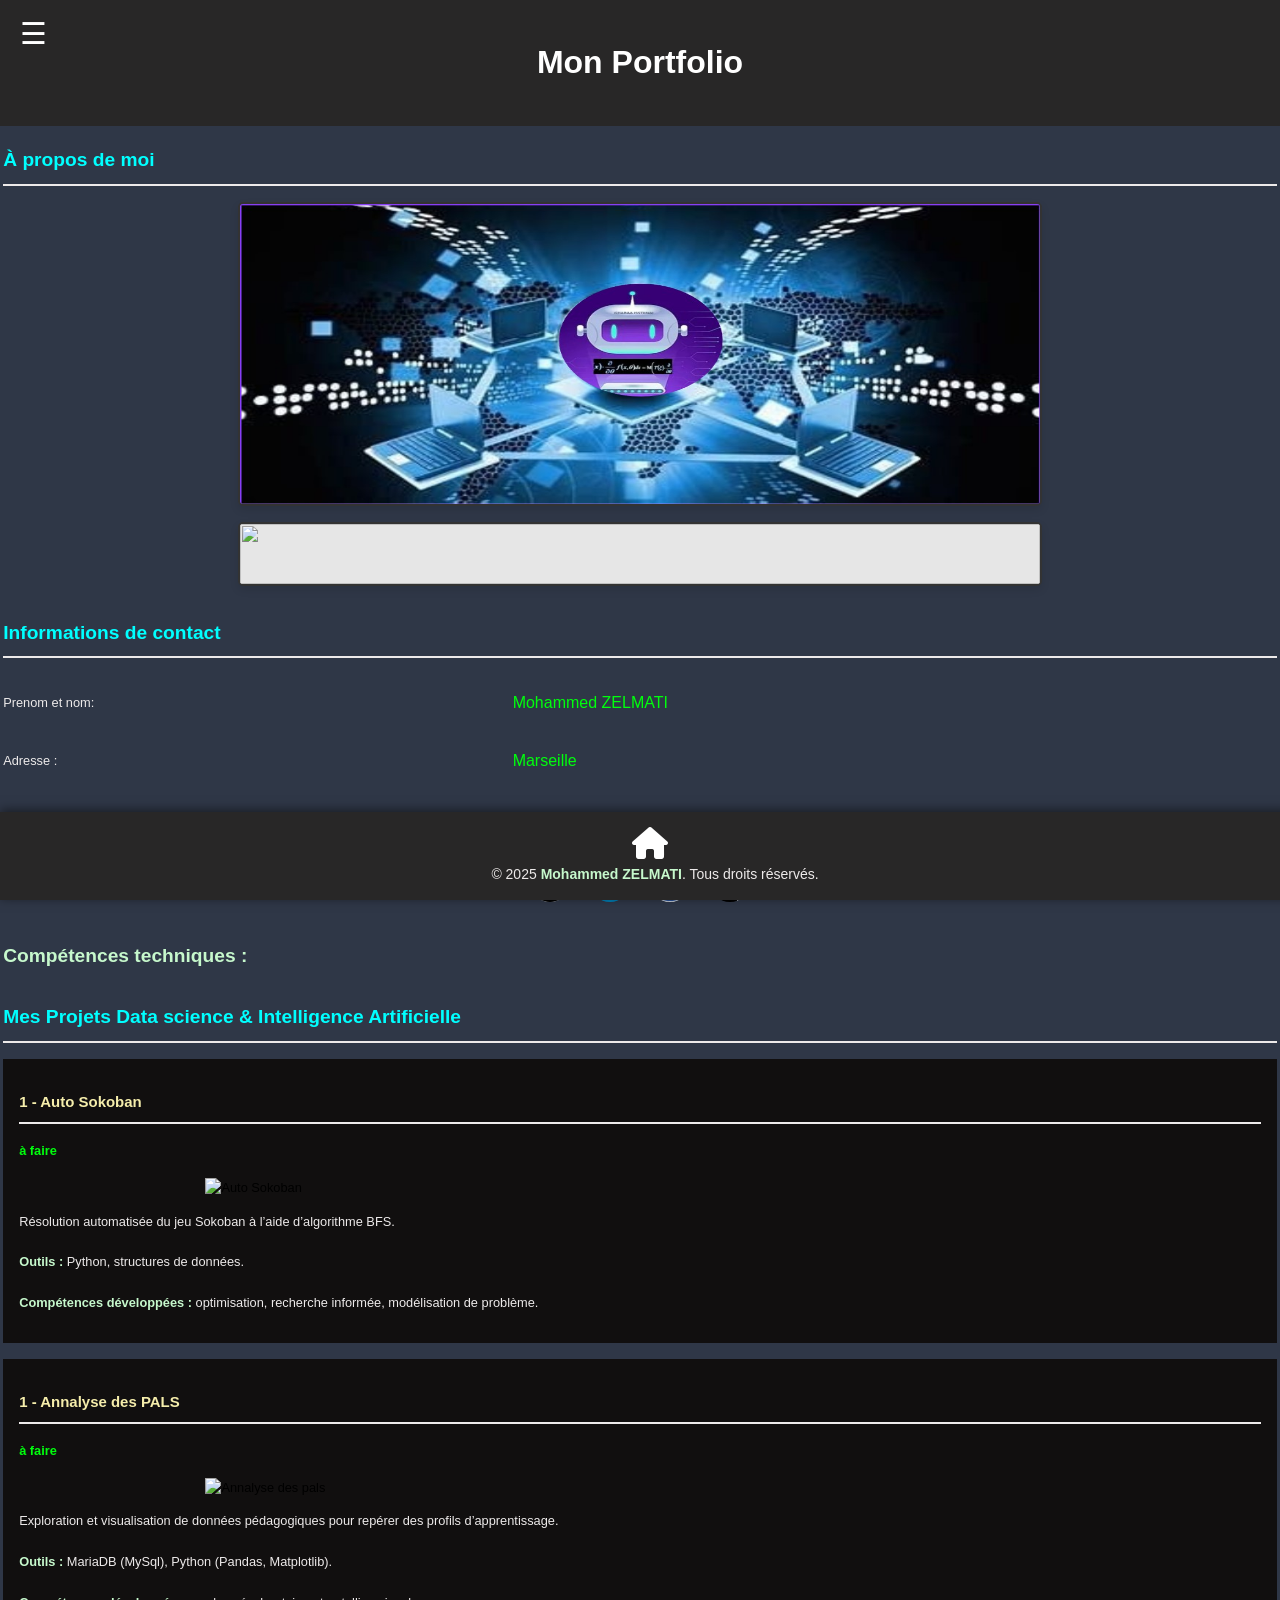
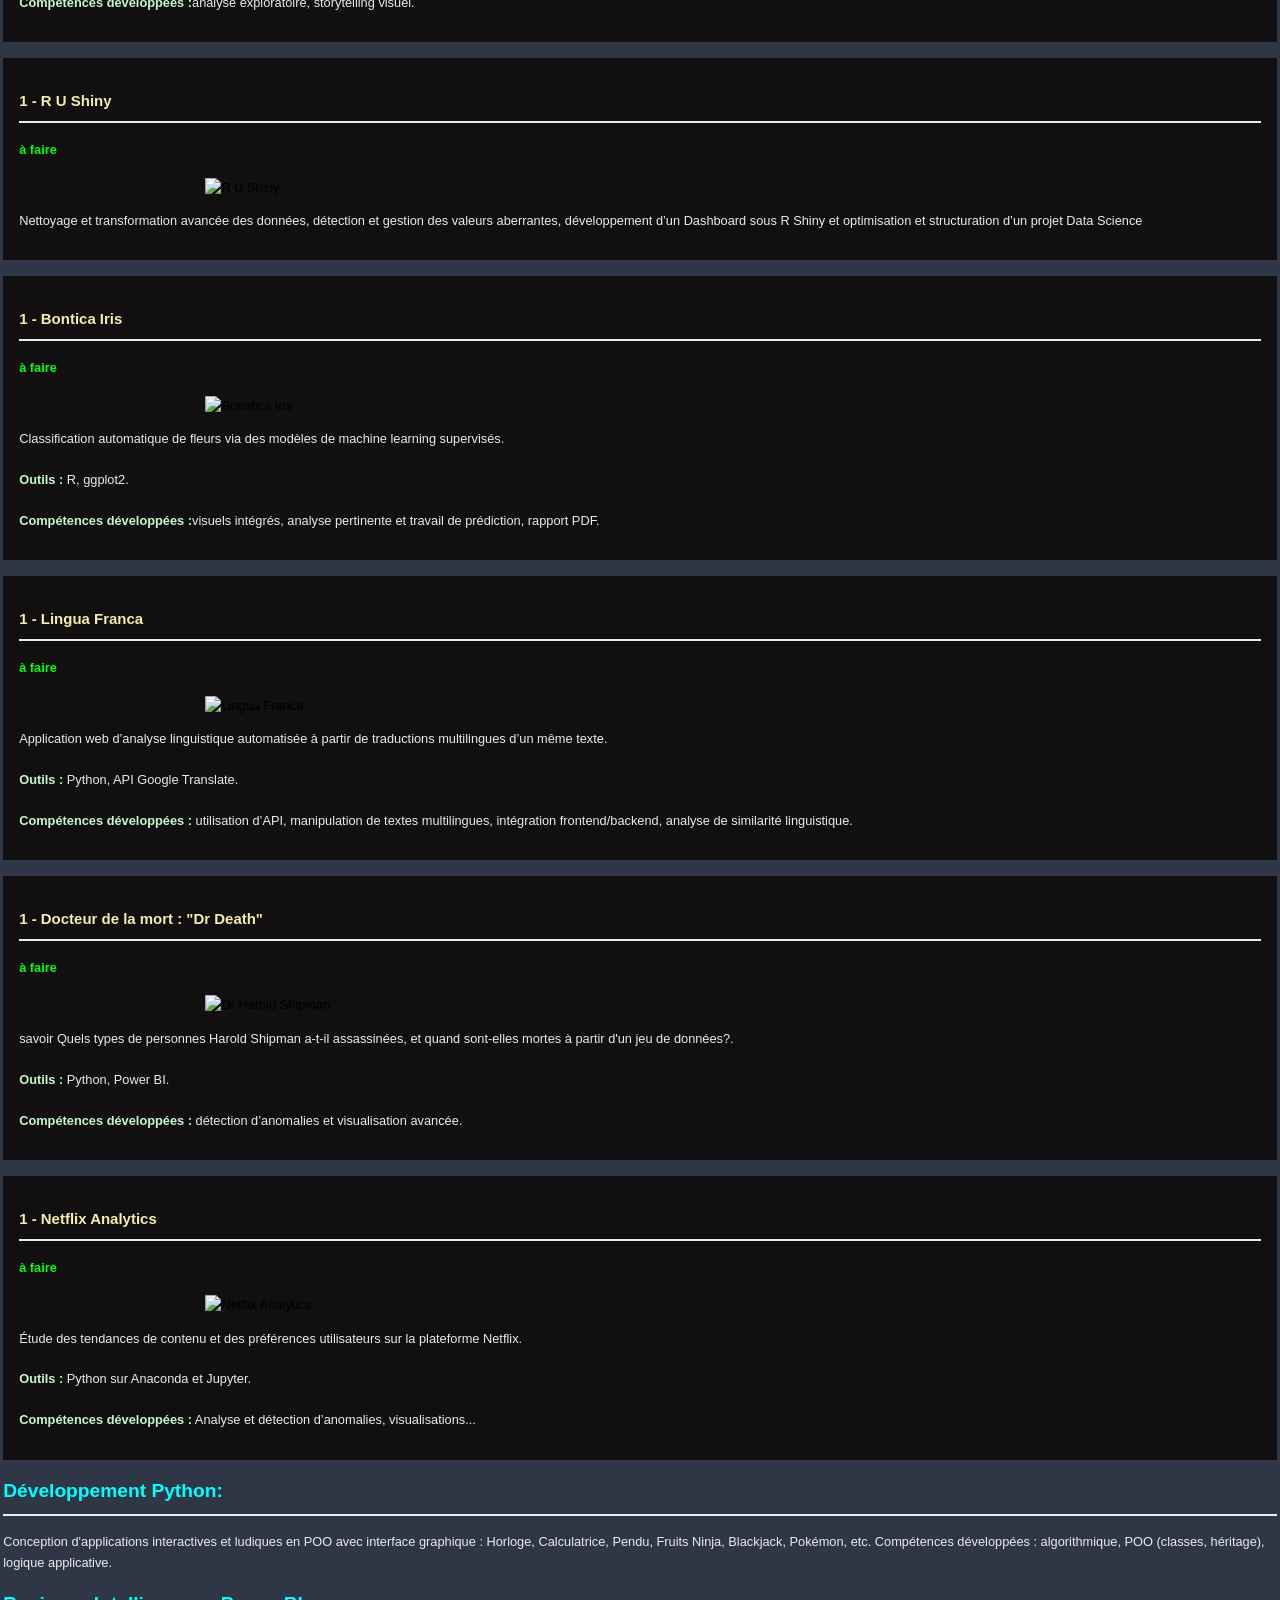
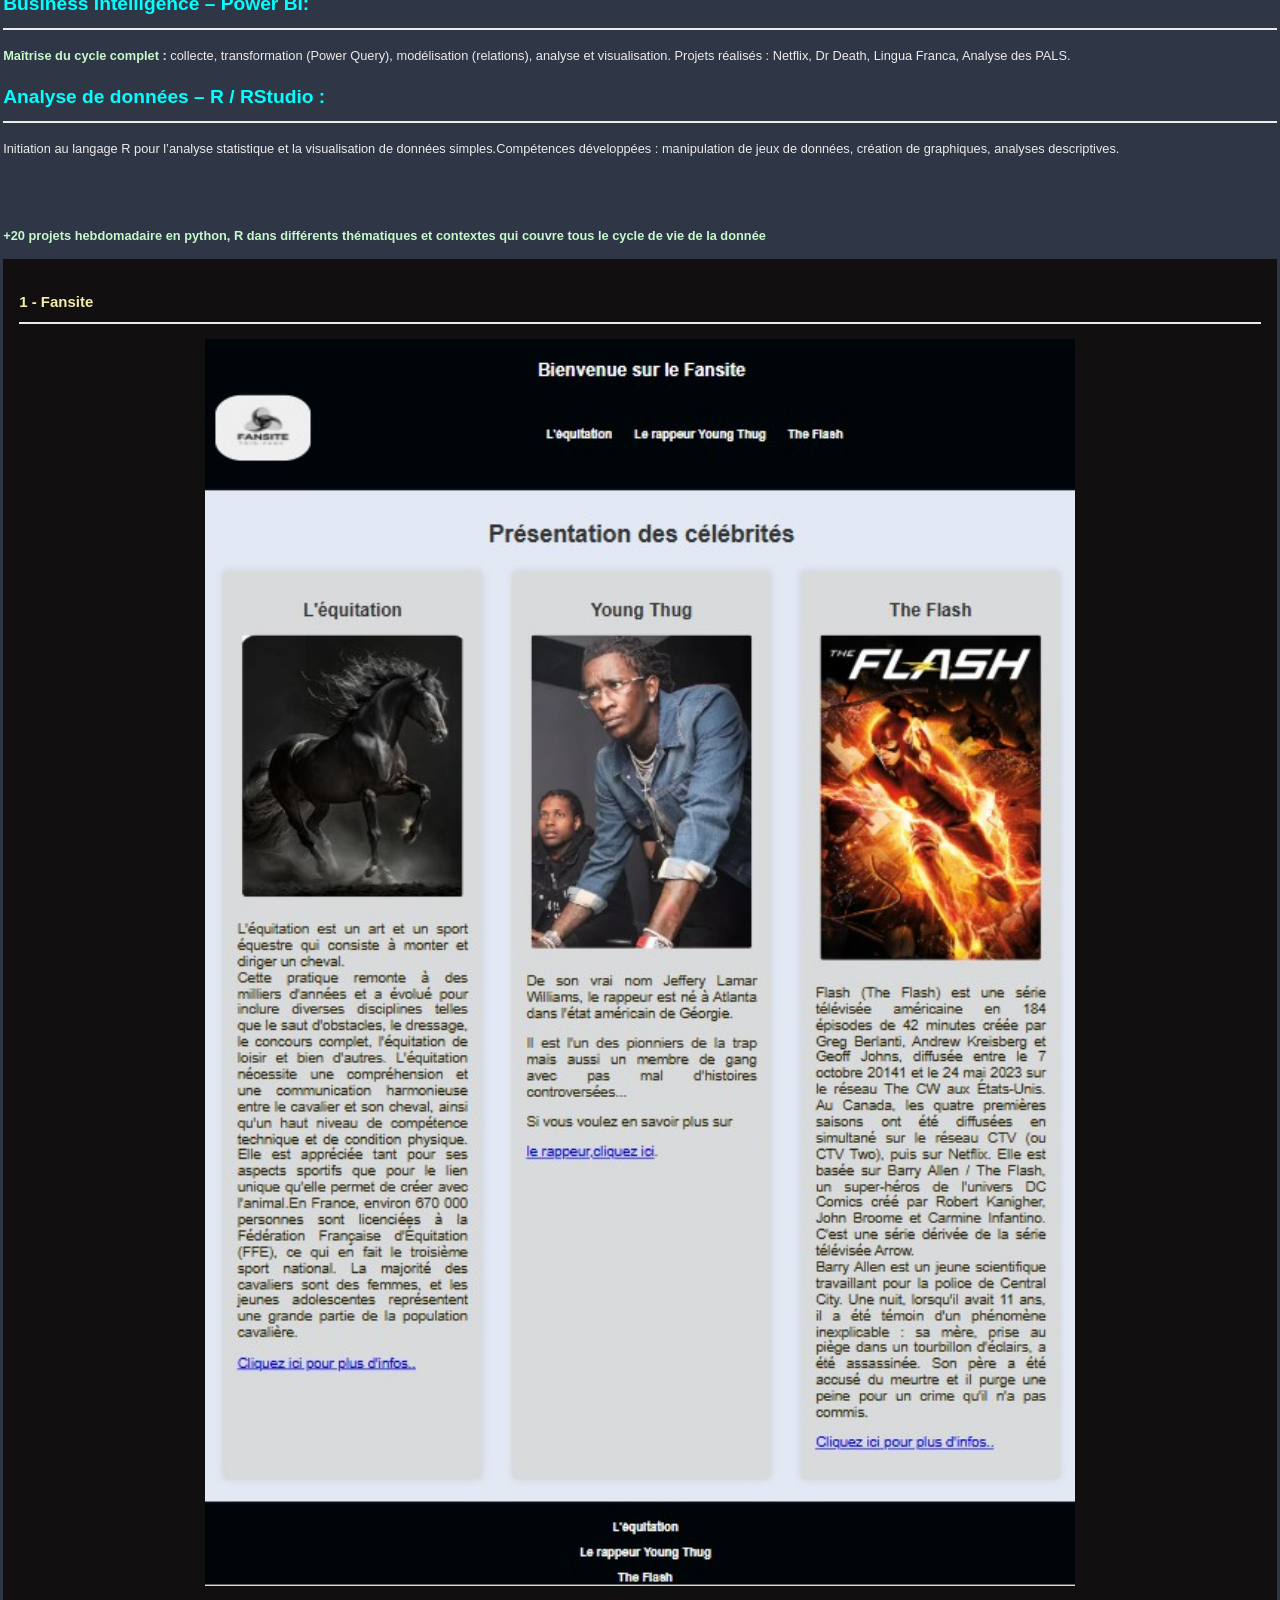
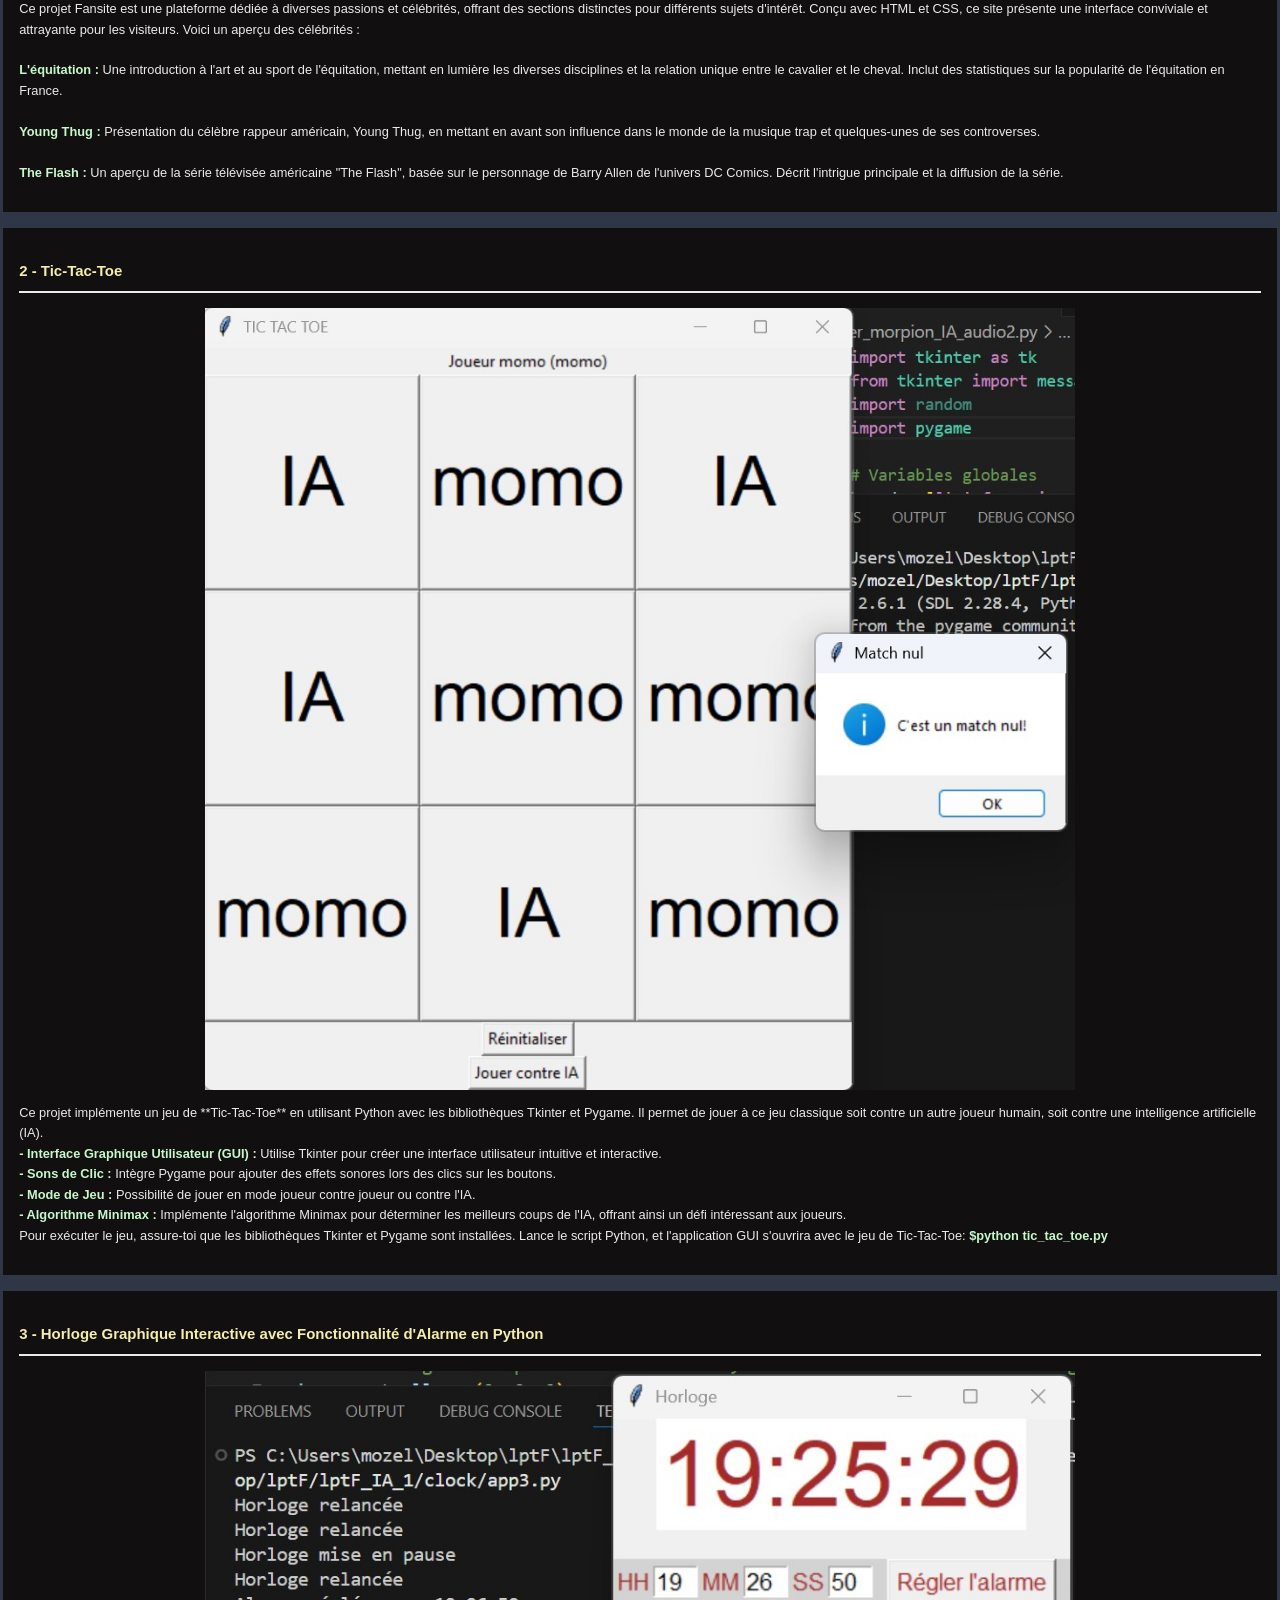
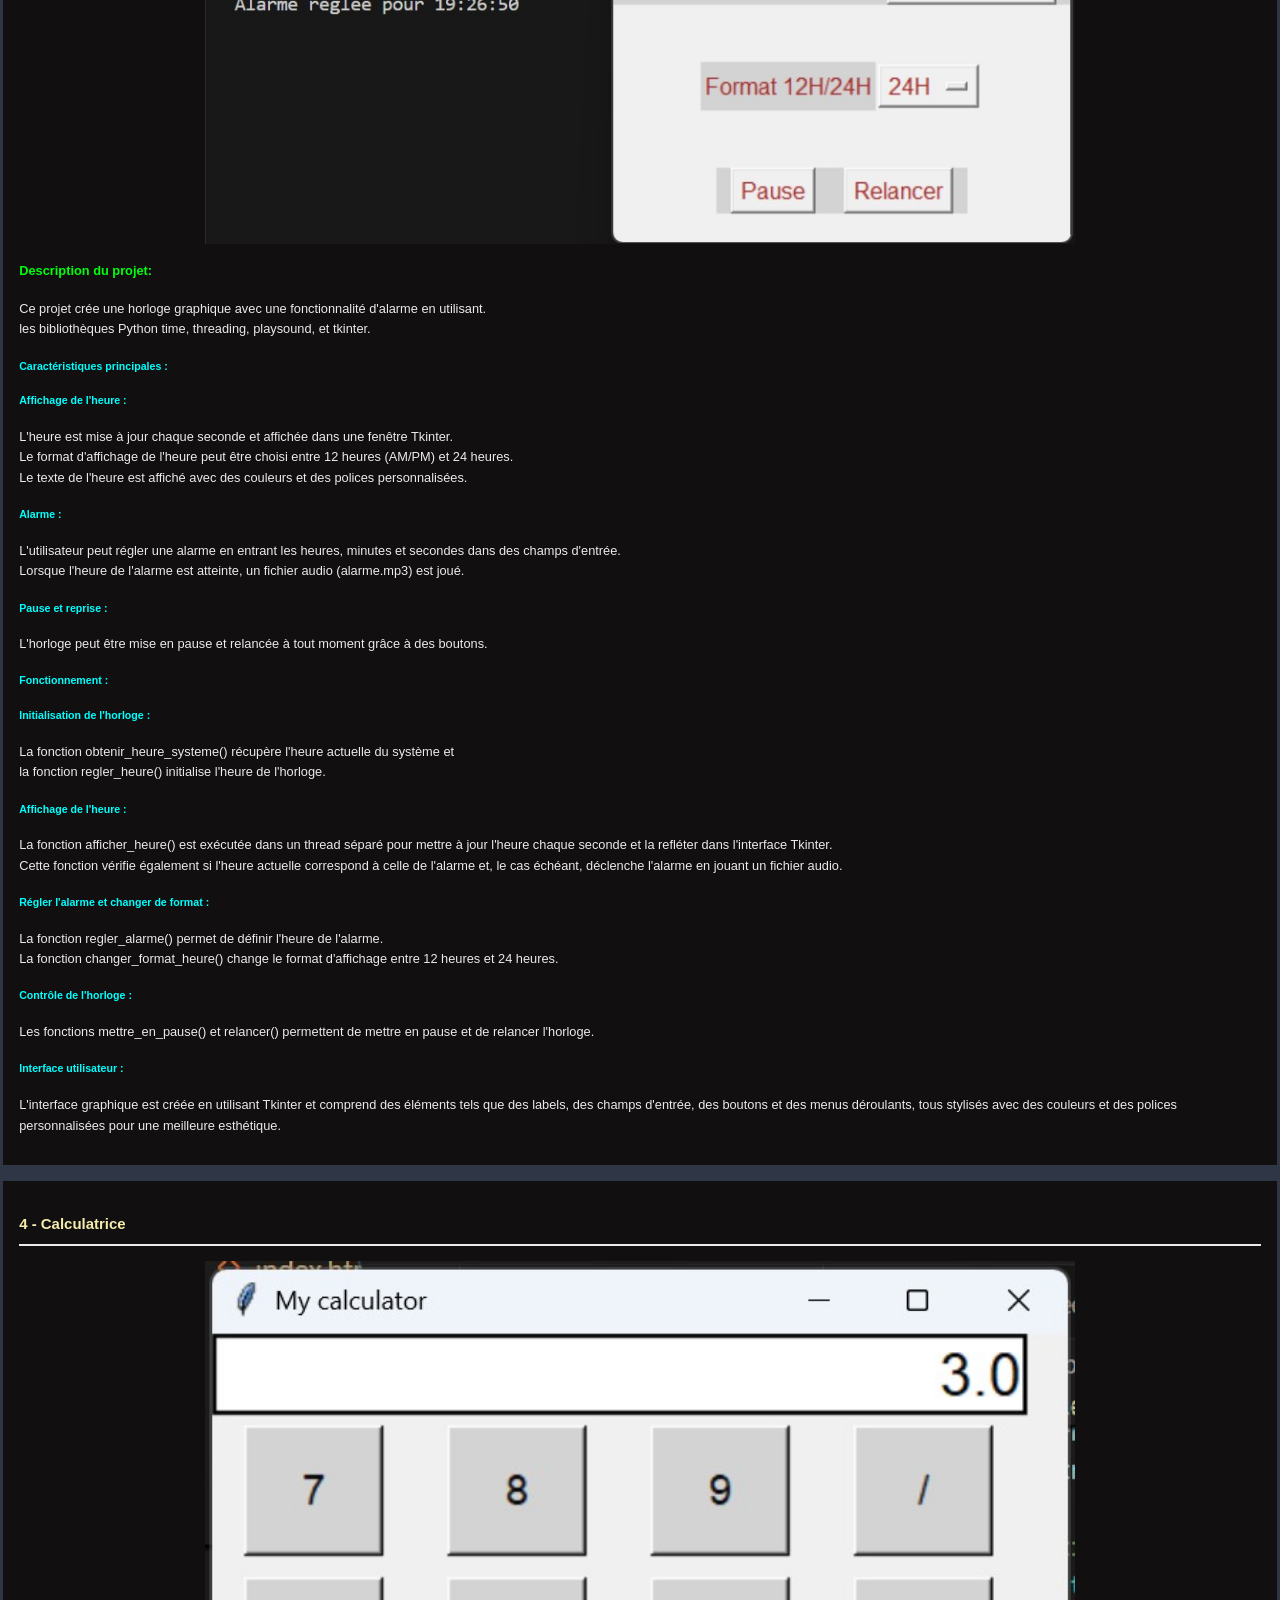
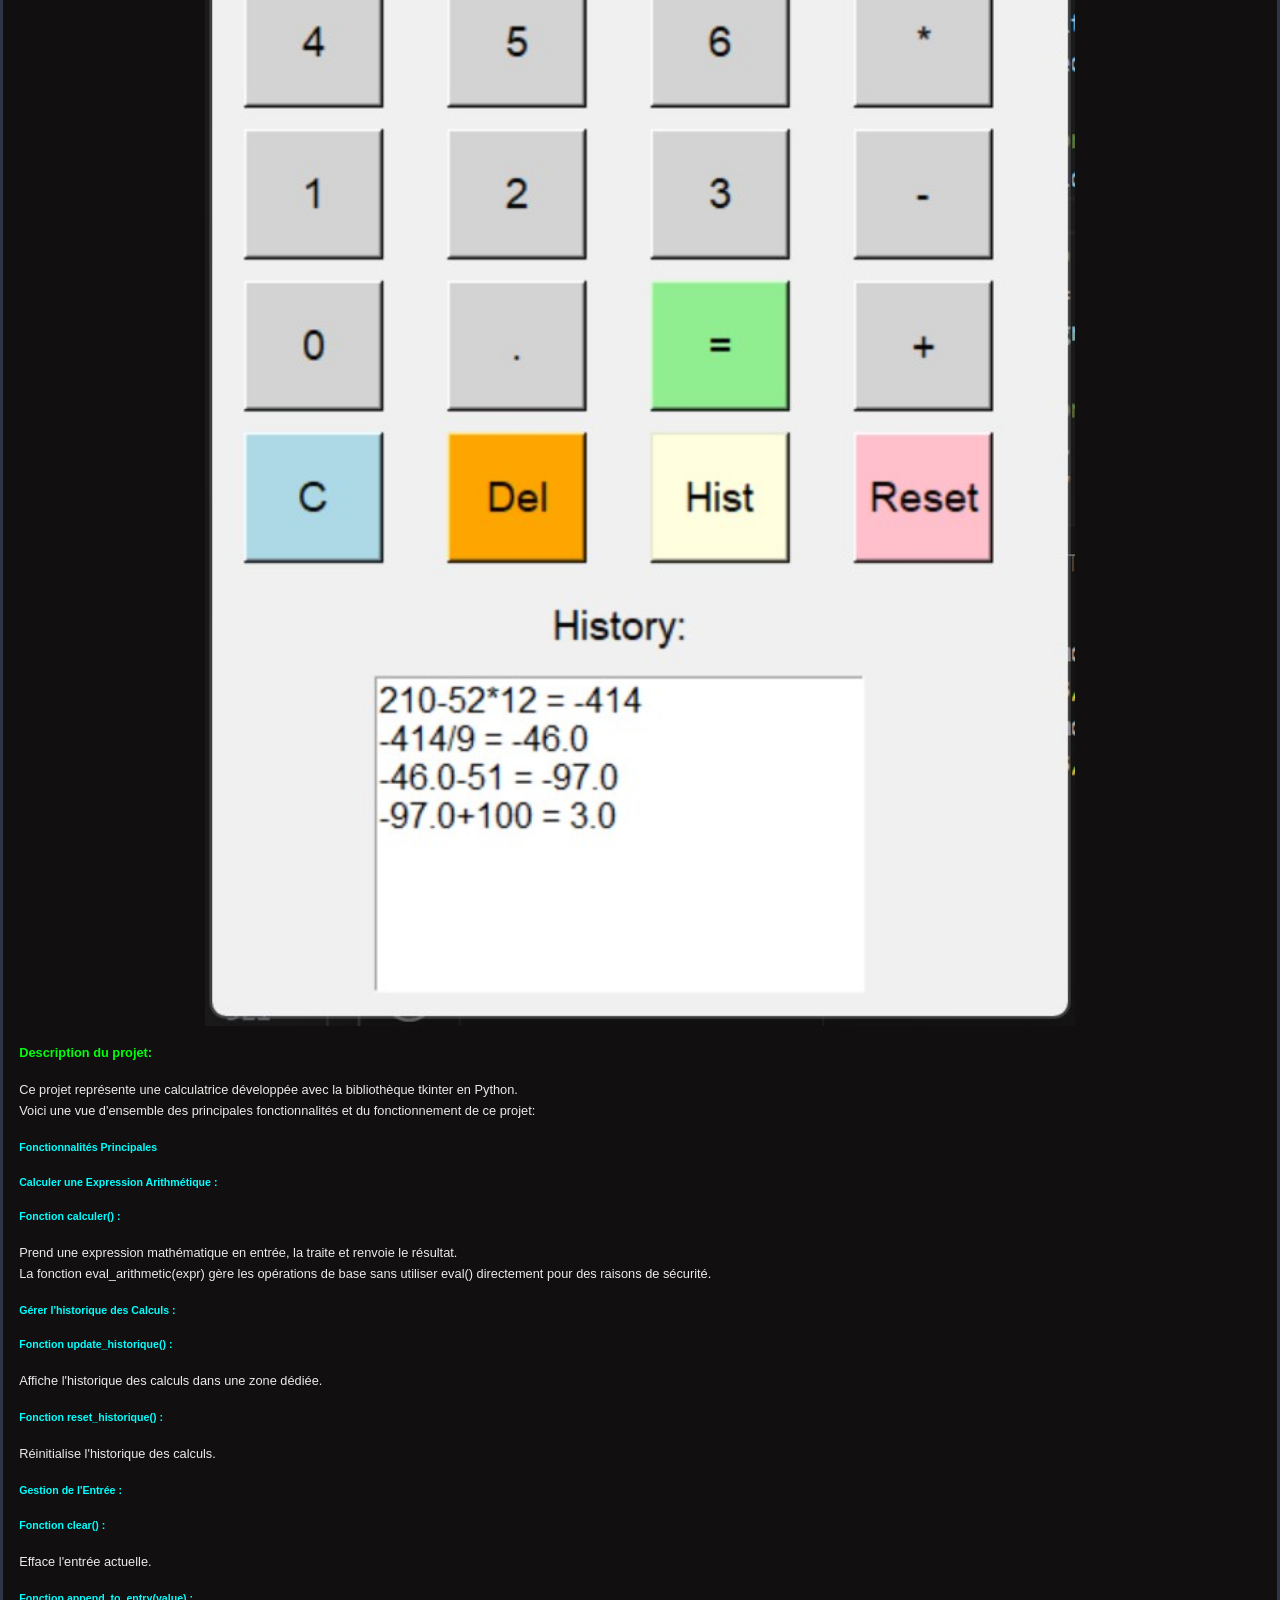
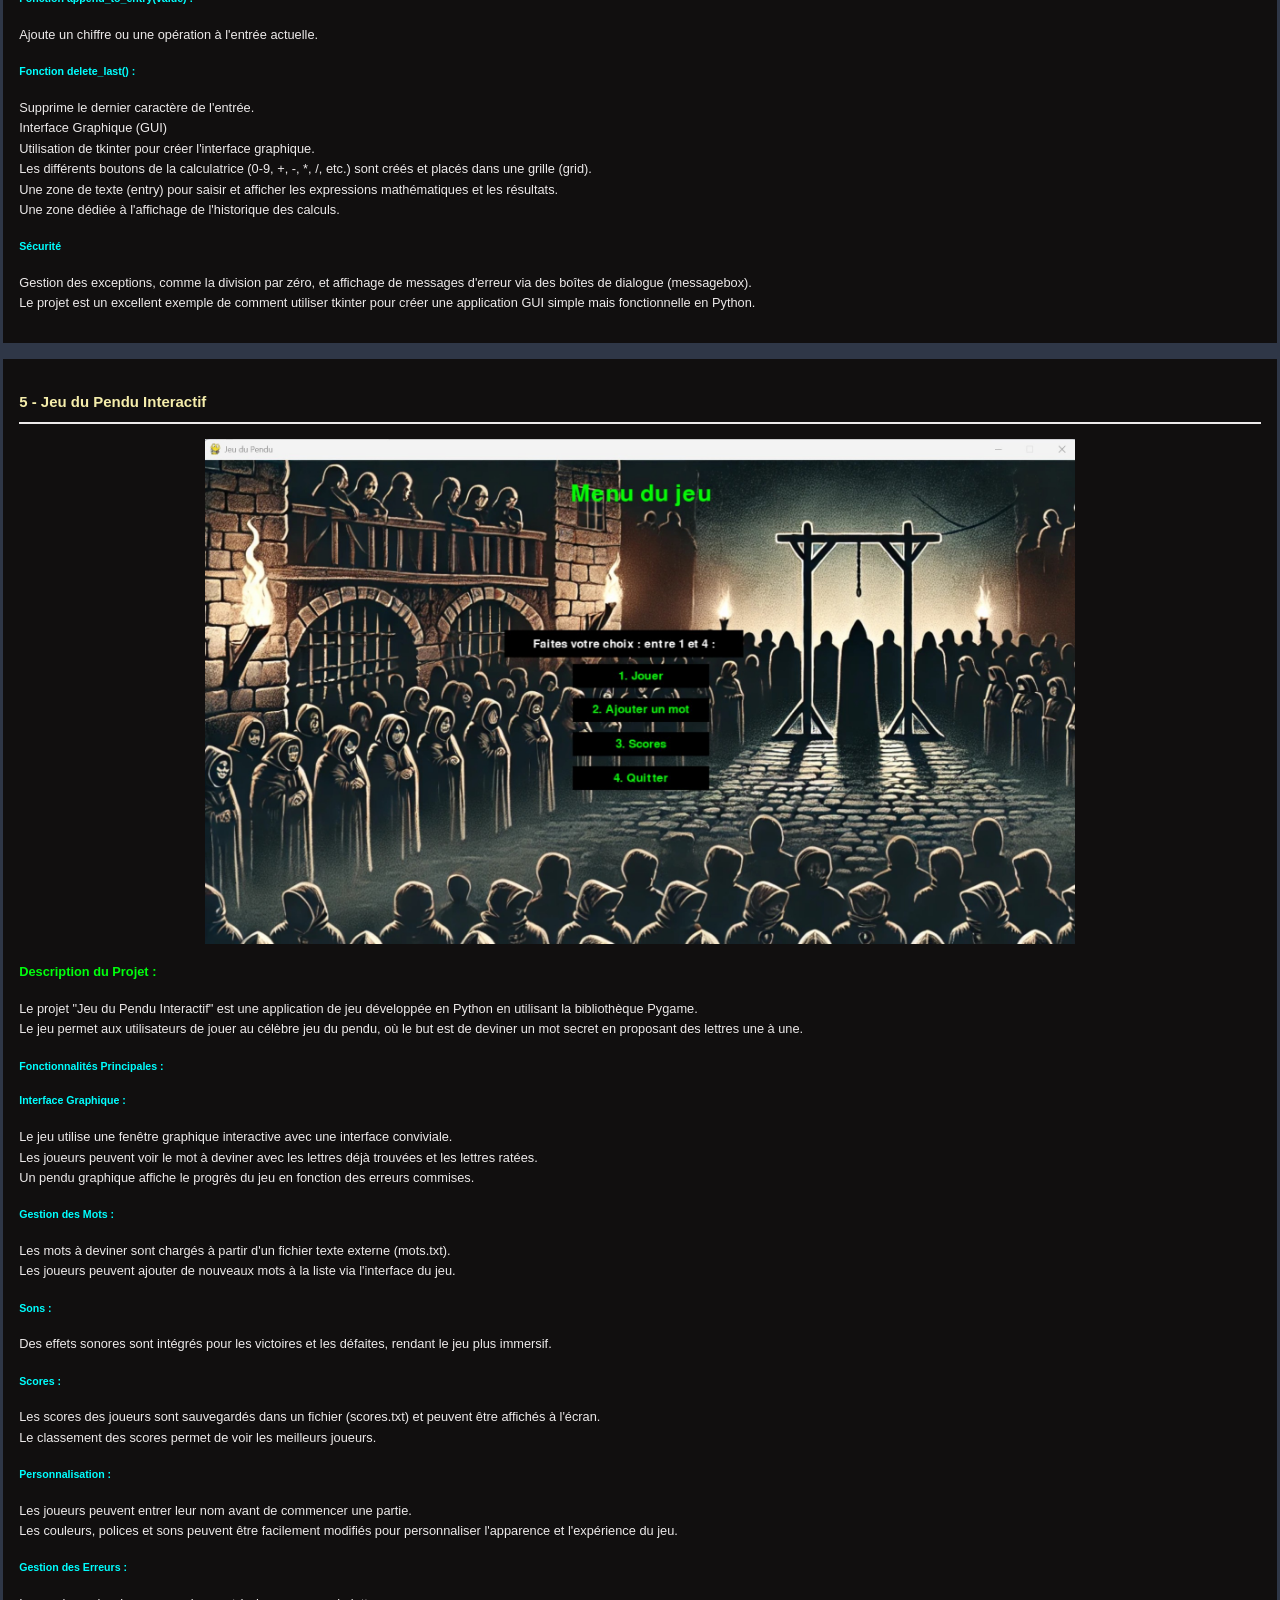
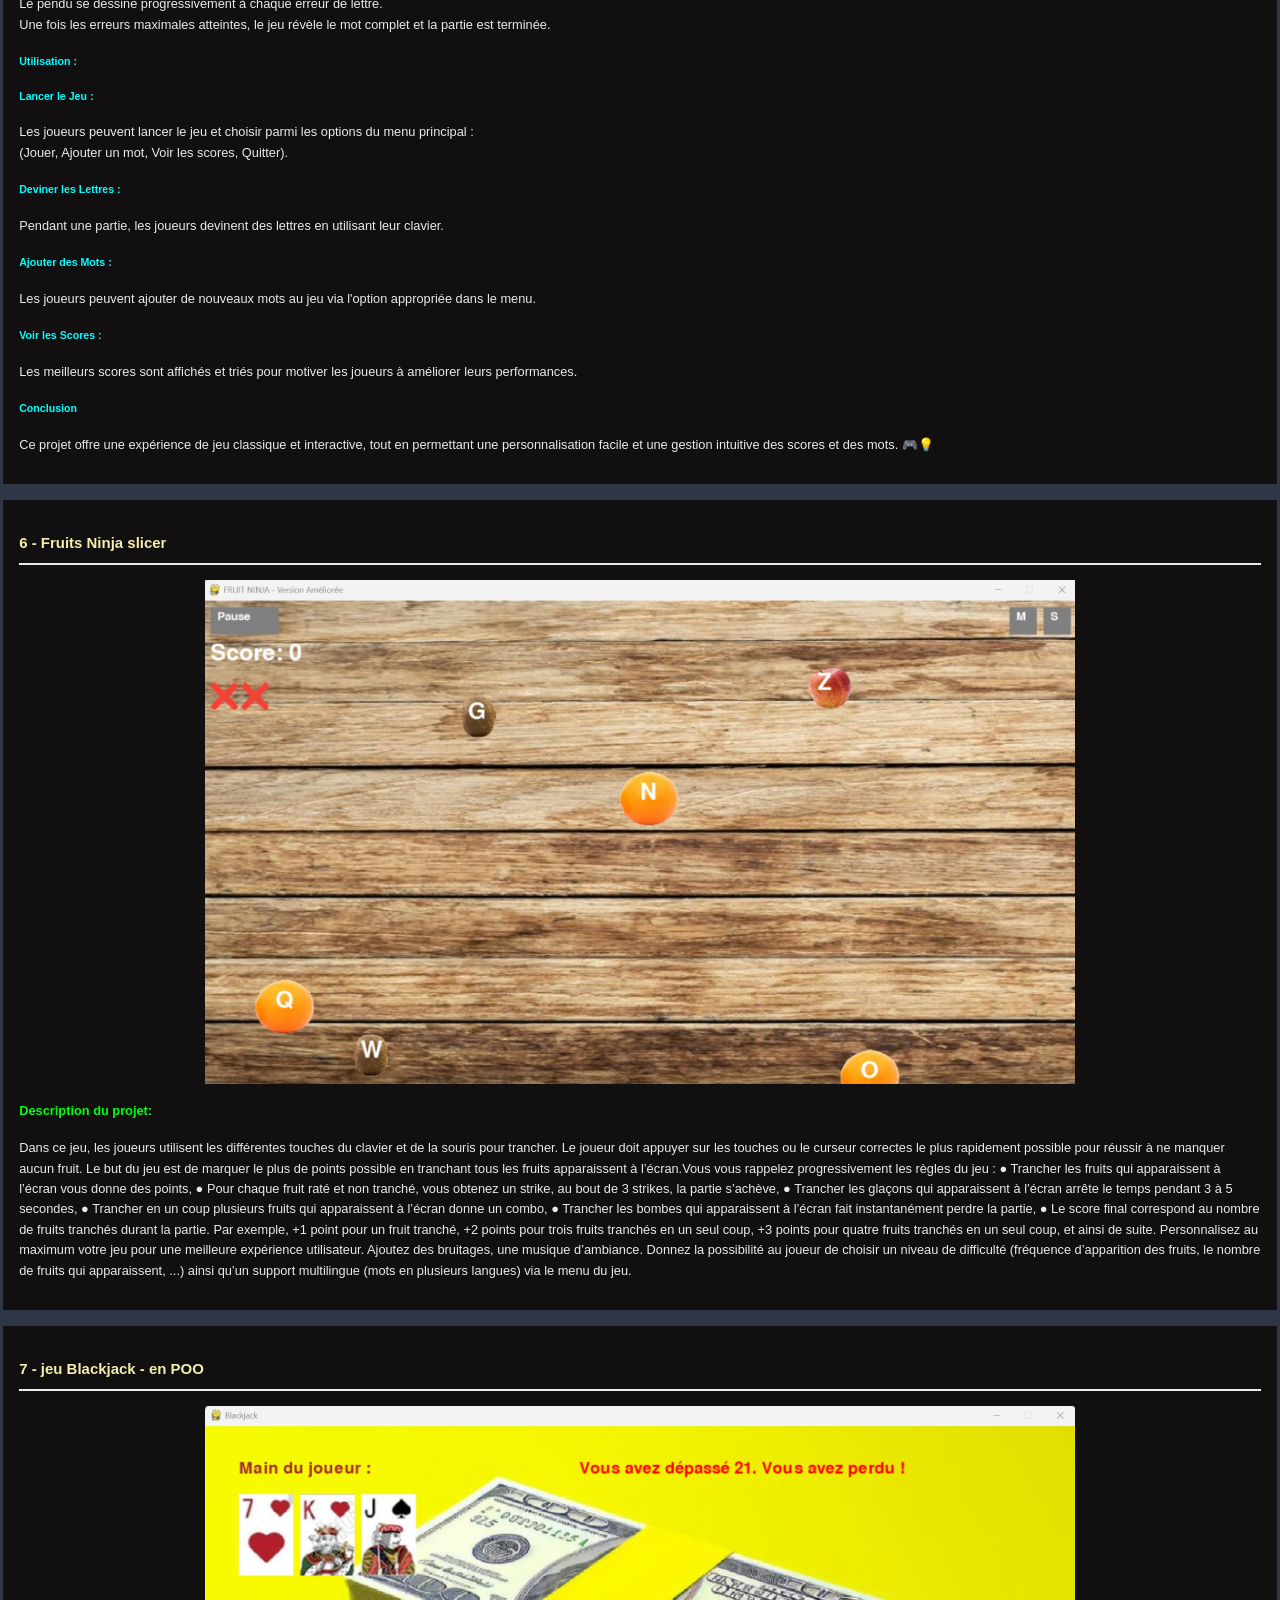
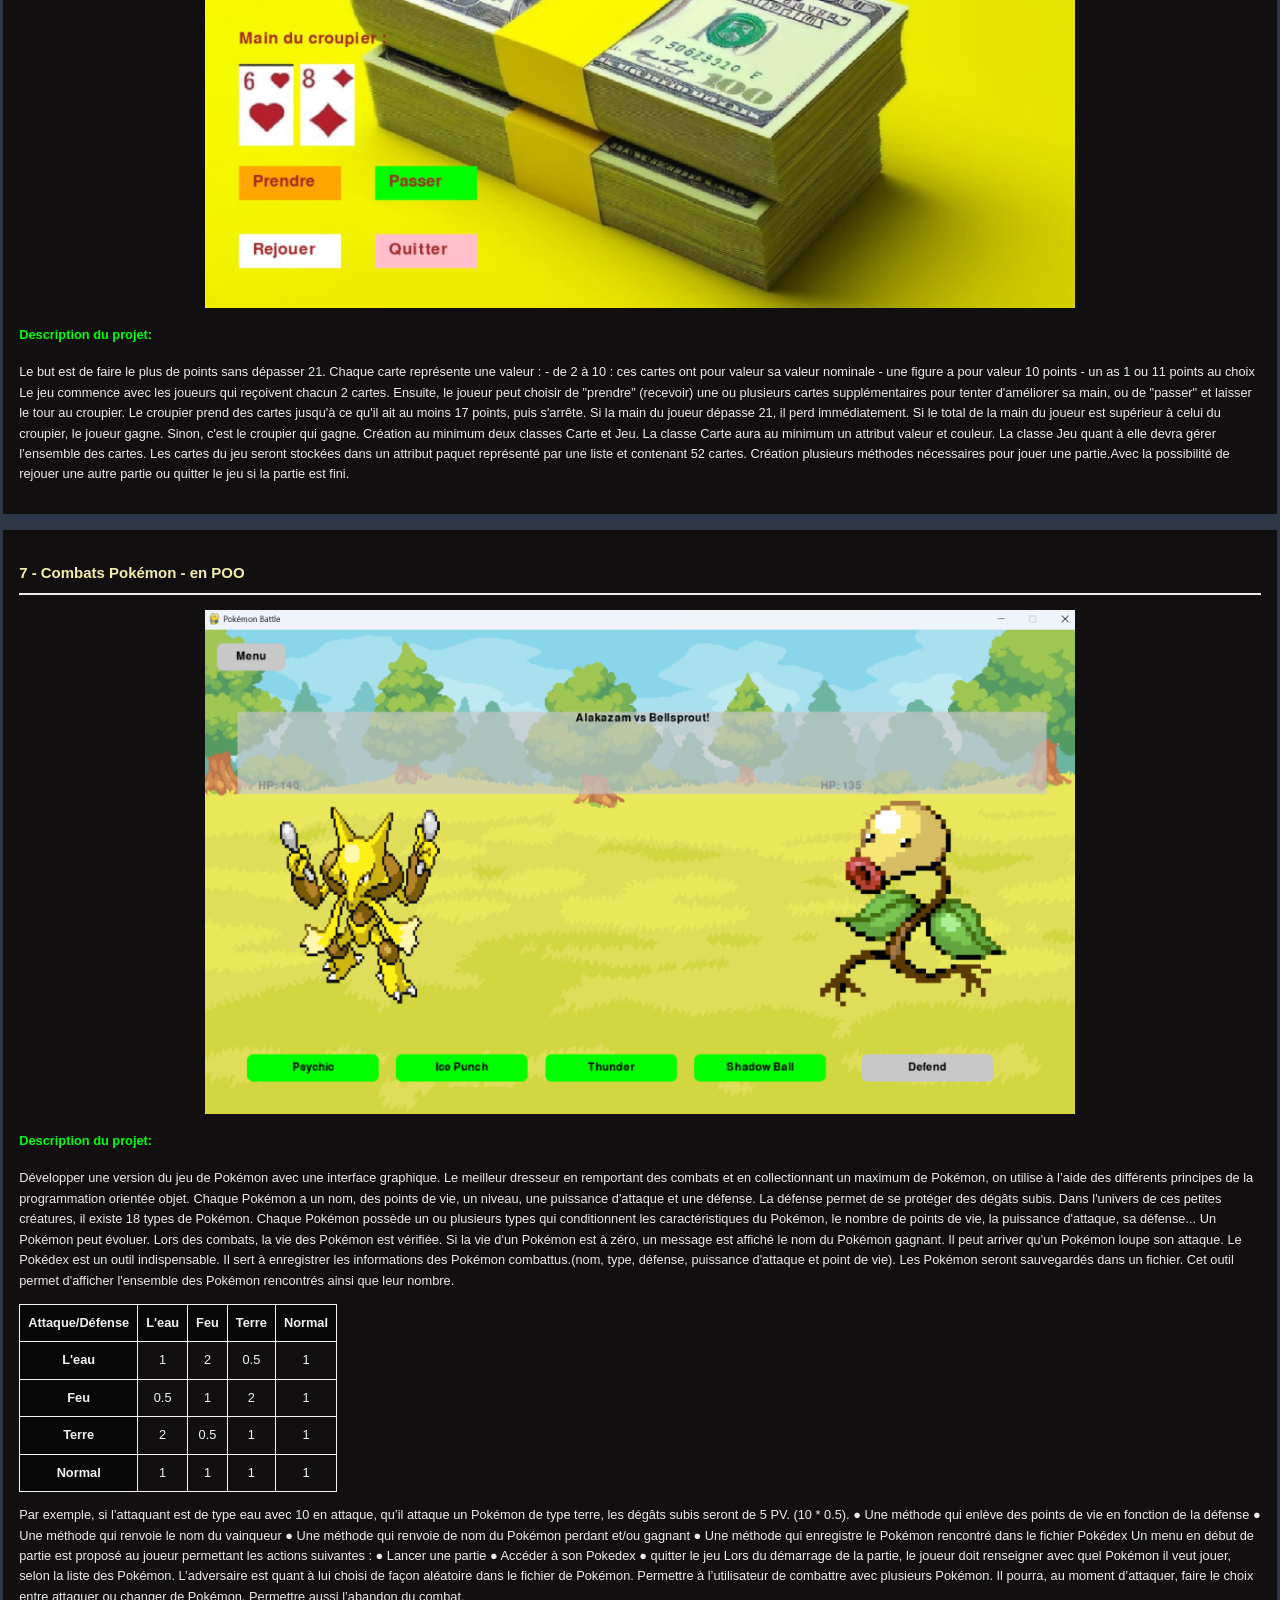
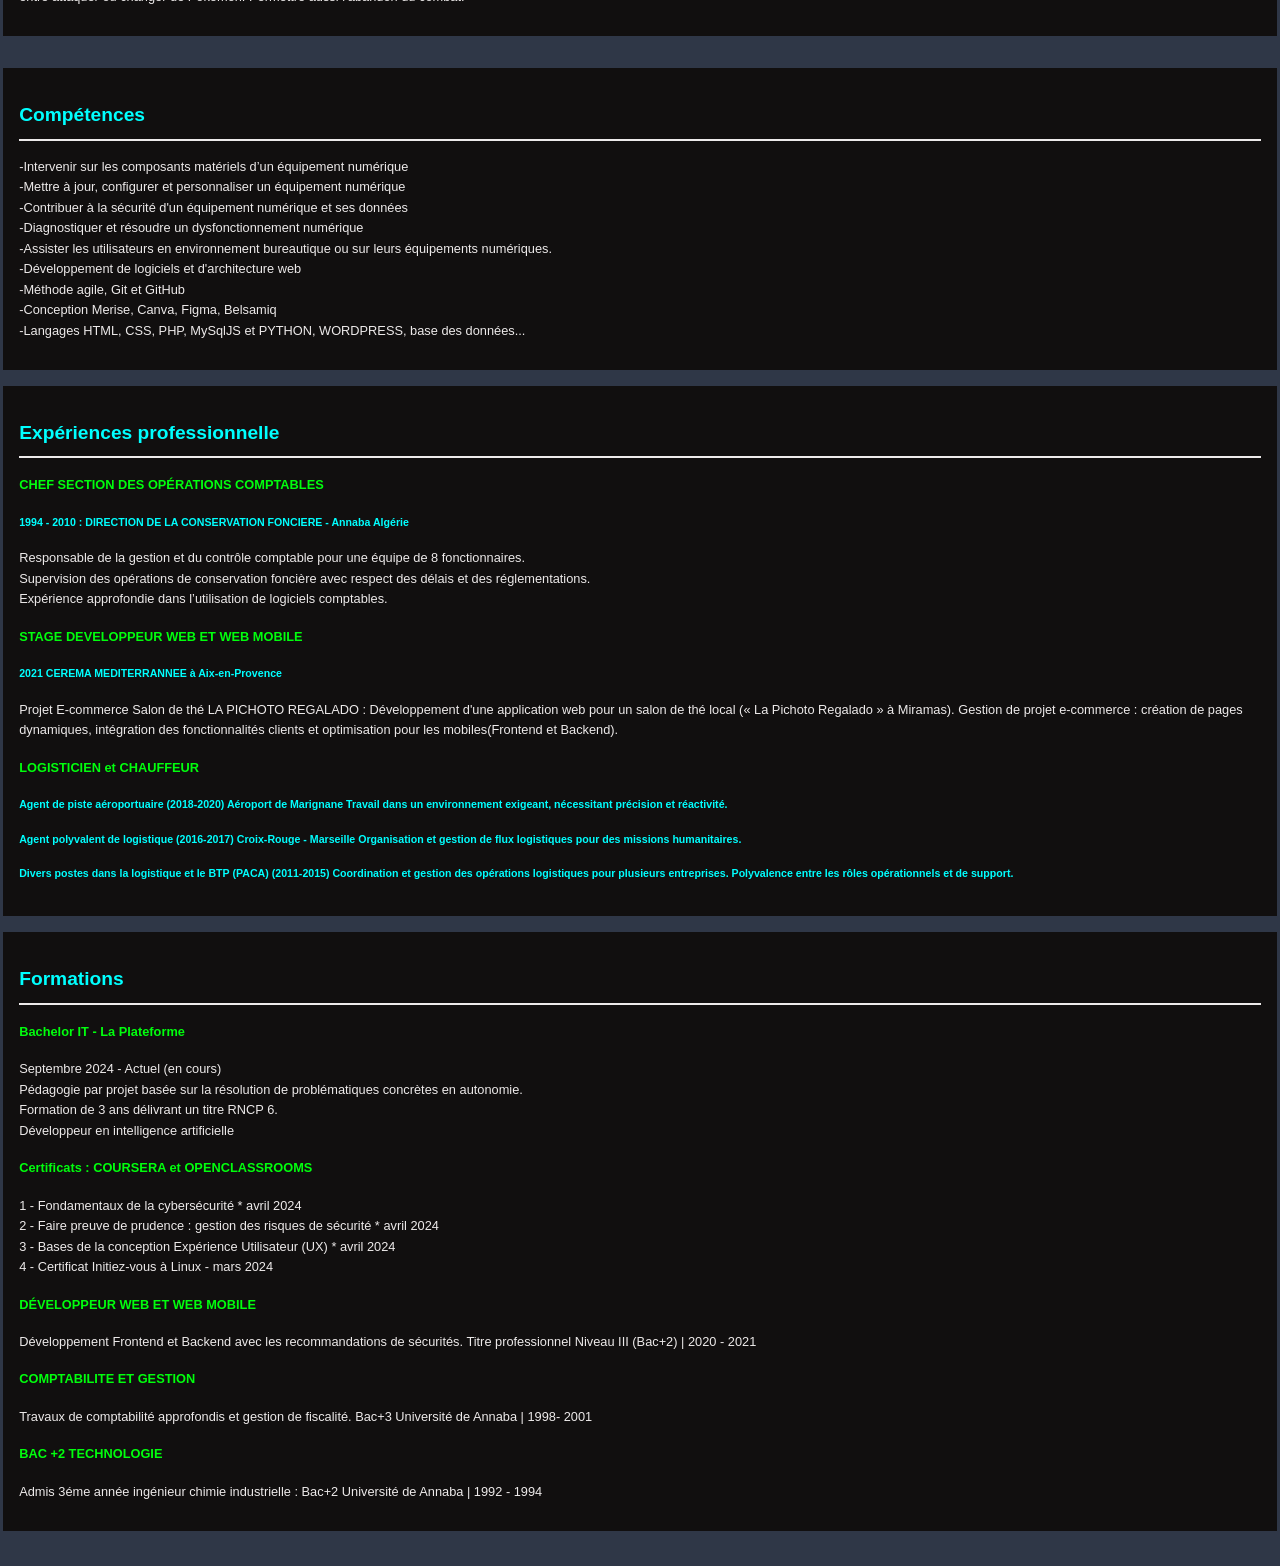
==== commit 1291b7ce: "Added projects" ====
--- a/index.html
+++ b/index.html
@@ -59,8 +59,83 @@
         </section>
         
         <section id="projects">
-            <h2>Mes Projets</h2>
+            <h2><strong>Compétences techniques :</strong><br></br>
+                Mes Projets Data science & Intelligence Artificielle</h2>
             
+            <article>
+                <h3>1 - Auto Sokoban </h3>
+                <h4>à faire</h4>
+                <img src="images/sokobanBFS.jpg" alt="Auto Sokoban"> 
+                <p>Résolution automatisée du jeu Sokoban à l’aide d’algorithme BFS.<br><br>
+                    <strong>Outils :</strong> Python, structures de données.<br><br>
+                    <strong>Compétences développées :</strong>  optimisation, recherche informée,
+                    modélisation de problème. </p>
+            </article>
+            <article>
+                <h3>1 - Annalyse des PALS</h3>
+                <h4>à faire</h4>
+                <img src="images/pals.jpg" alt="Annalyse des pals"> 
+                <p> Exploration et visualisation de données pédagogiques pour repérer des profils d’apprentissage.<br><br>
+                    <strong>Outils :</strong> MariaDB (MySql), Python (Pandas, Matplotlib).<br><br>
+                    <strong>Compétences développées :</strong>analyse éxploratoire,
+                    storytelling visuel. </p>
+            </article>
+            <article>
+                <h3>1 - R U Shiny</h3>
+                <h4>à faire</h4>
+                <img src="images/shiny.jpg" alt="R U Shiny"> 
+                <p> Nettoyage et transformation avancée des données, détection et gestion des valeurs aberrantes,
+                    développement d’un Dashboard sous R Shiny et optimisation et structuration d’un projet Data Science  </p>
+            </article>
+            <article>
+                <h3>1 - Bontica Iris</h3>
+                <h4>à faire</h4>
+                <img src="images/iris.jpg" alt="Bonatica Iris"> 
+                <p>Classification automatique de fleurs via des modèles de machine learning supervisés.<br><br>
+                    <strong>Outils :</strong>  R, ggplot2. <br><br>
+                    <strong>Compétences développées :</strong>visuels intégrés, analyse pertinente et travail de prédiction,
+                    rapport PDF. </p>
+            </article> 
+            <article>
+                <h3>1 - Lingua Franca</h3>
+                <h4>à faire</h4>
+                <img src="images/Lingua.jpg" alt="Lingua Franca"> 
+                <p>Application web d’analyse linguistique automatisée à partir de traductions multilingues d’un même
+                    texte.<br><br>
+                    <strong>Outils :</strong> Python, API Google Translate.  <br><br>
+                    <strong>Compétences développées :</strong> utilisation d’API, manipulation de textes
+                    multilingues, intégration frontend/backend, analyse de similarité linguistique.</p>
+            </article>  
+            <article>
+                <h3>1 - Docteur de la mort : "Dr Death"</h3>
+                <h4>à faire</h4>
+                <img src="images/drDeath.jpg" alt="Dr Harold Shipman"> 
+                <p> savoir Quels types de personnes Harold Shipman a-t-il assassinées, et quand sont-elles mortes à partir d'un jeu de données?.<br><br>
+                    <strong>Outils :</strong> Python, Power BI.  <br><br>
+                    <strong>Compétences développées :</strong> détection d’anomalies et visualisation avancée.</p>
+            </article>  
+            <article>
+                <h3>1 - Netflix Analytics</h3>
+                <h4>à faire</h4>
+                <img src="images/netflix.jpg" alt="Netflix Analytics"> 
+                <p> Étude des tendances de contenu et des préférences utilisateurs sur la plateforme Netflix.<br><br>
+                    <strong>Outils :</strong> Python sur Anaconda et Jupyter. <br><br>
+                    <strong>Compétences développées :</strong> Analyse et détection d’anomalies, visualisations...</p>
+            </article> 
+            <h2>Développement Python: </h2>
+            <p> Conception d'applications interactives et ludiques en POO avec interface graphique :
+                Horloge, Calculatrice, Pendu, Fruits Ninja, Blackjack, Pokémon, etc. Compétences développées : algorithmique,
+                POO (classes, héritage), logique applicative.</p>
+            <h2>Business Intelligence – Power BI: </h2>
+            <p><strong>Maîtrise du cycle complet : </strong>collecte, transformation (Power Query), modélisation
+                (relations), analyse et visualisation. Projets réalisés : Netflix, Dr Death, Lingua Franca, Analyse des PALS. </p>
+            <h2>Analyse de données – R / RStudio : </h2>
+            <p>Initiation au langage R pour l’analyse statistique et la visualisation de données
+                simples.Compétences développées : manipulation de jeux de données, création de graphiques, analyses descriptives.</p>
+            <br><br>
+                <p><strong>+20 projets hebdomadaire en python, R dans différents thématiques et contextes qui couvre tous le cycle de vie de la
+                donnée</strong></p>
+
             <article>
                 <h3>1 - Fansite</h3>
                 <img src="images/fansite.jpg" alt="Fansite"> 
